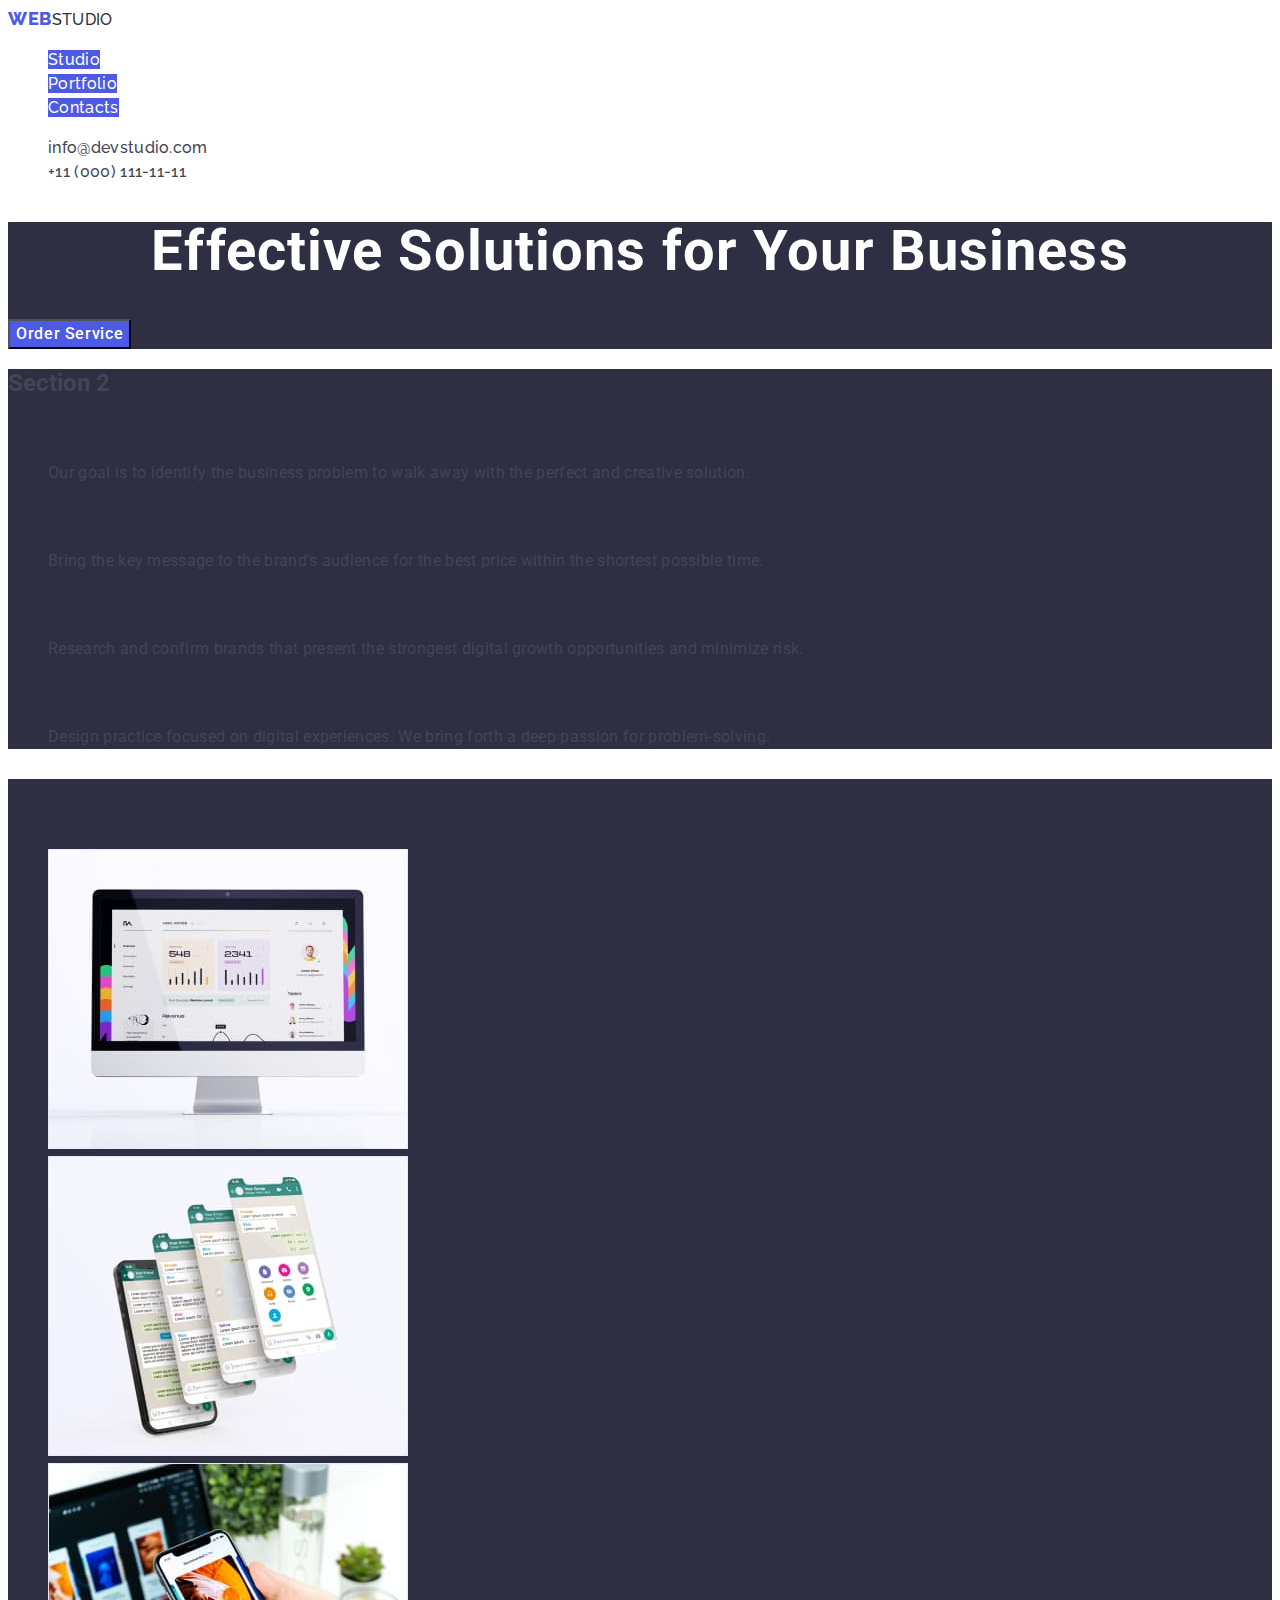
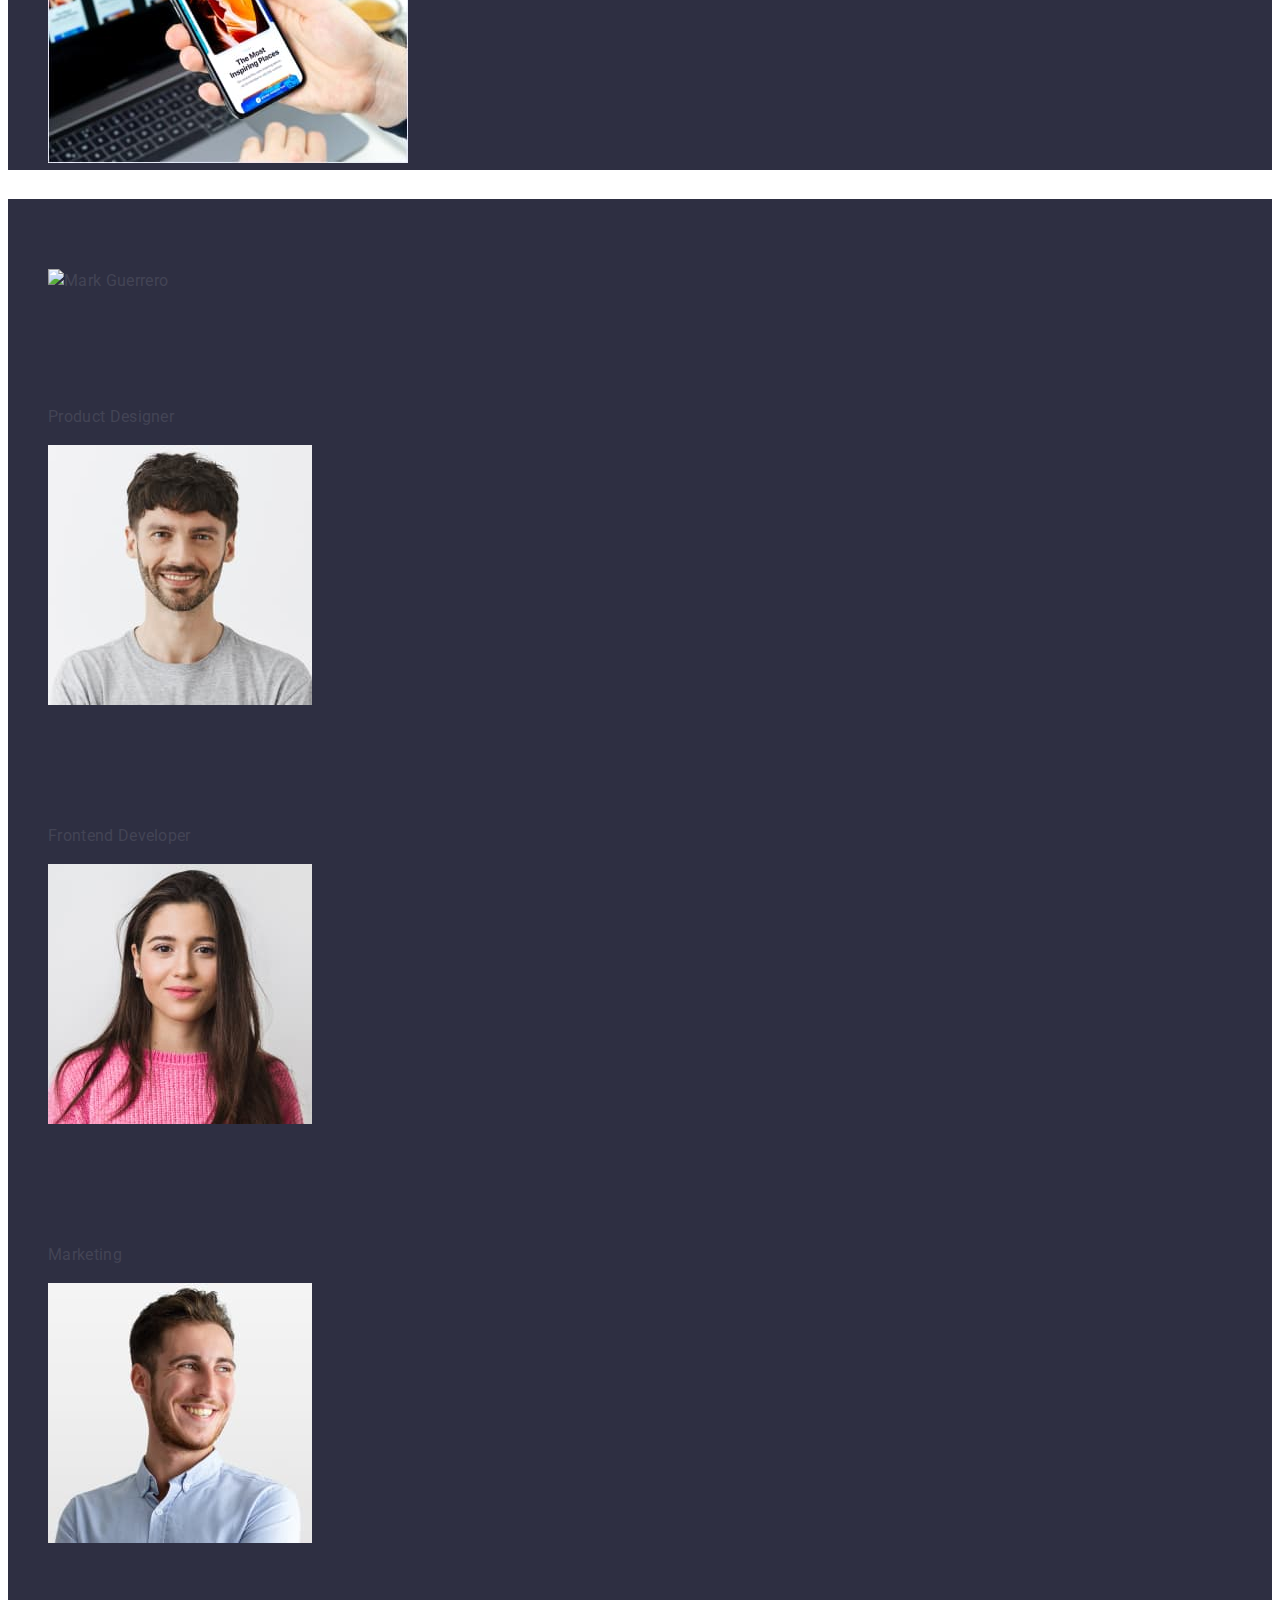
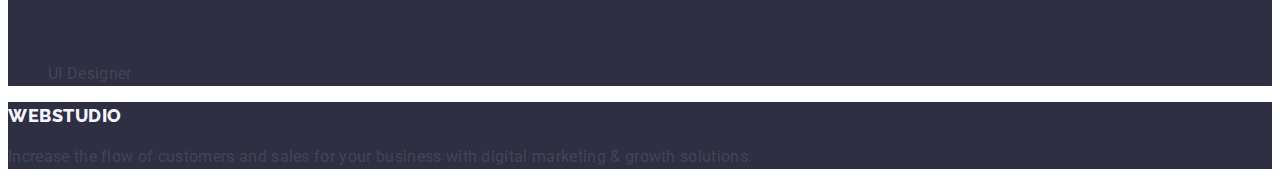
==== index.html @ c8db4e11 "summary" ====
<!DOCTYPE html>
<html lang="en">
  <head>
    <meta charset="UTF-8" />
    <meta http-equiv="X-UA-Compatible" content="IE=edge" />
    <meta name="viewport" content="width=device-width, initial-scale=1.0" />
    <link rel="stylesheet" href="css/style.css" />
    <link rel="preconnect" href="https://fonts.googleapis.com" />
    <link rel="preconnect" href="https://fonts.gstatic.com" crossorigin />
    <link
      href="https://fonts.googleapis.com/css2?family=Raleway:wght@800&family=Roboto:wght@400;500;700&display=swap"
      rel="stylesheet"
    />
    <link rel="preconnect" href="https://fonts.googleapis.com" />
    <link rel="preconnect" href="https://fonts.gstatic.com" crossorigin />
    <link
      href="https://fonts.googleapis.com/css2?family=Raleway:wght@800&family=Roboto:wght@400;500;700&display=swap"
      rel="stylesheet"
    />
    <title>Студія</title>
  </head>
  <body>
    <header>
      <nav>
        <a href="./index.html" class="fer link"
          >Web<span class="stu">Studio</span></a
        >
        <ul class="list">
          <li><a href="./index.html" class="link dtu">Studio</a></li>
          <li><a href="./portfolio.html" class="link dtu">Portfolio</a></li>
          <li><a href="" class="link dtu">Contacts</a></li>
        </ul>
      </nav>
      <address class="add">
        <ul class="list">
          <li>
            <a href="mailto:info@devstudio.com" class="ema link"
              >info@devstudio.com</a
            >
          </li>
          <li>
            <a href="tel:+110001111111" class="ema link">+11 (000) 111-11-11</a>
          </li>
        </ul>
      </address>
    </header>
    <main>
      <section class="sec">
        <h1 class="eff">Effective Solutions for Your Business</h1>
        <button type="button" class="ann">Order Service</button>
      </section>

      <section class="sec">
        <h2>Section 2</h2>

        <ul class="list">
          <li>
            <h3 class="ban">Strategy</h3>
            <p class="pap">
              Our goal is to identify the business problem to walk away with the
              perfect and creative solution.
            </p>
          </li>

          <li>
            <h3 class="ban">Punctuality</h3>
            <p class="pap">
              Bring the key message to the brand's audience for the best price
              within the shortest possible time.
            </p>
          </li>

          <li>
            <h3 class="ban">Diligence</h3>
            <p class="pap">
              Research and confirm brands that present the strongest digital
              growth opportunities and minimize risk.
            </p>
          </li>

          <li>
            <h3 class="ban">Technologies</h3>
            <p class="pap">
              Design practice focused on digital experiences. We bring forth a
              deep passion for problem-solving.
            </p>
          </li>
        </ul>
      </section>

      <section class="sec">
        <h2 class="bah">What are we doing</h2>
        <ul class="list">
          <li>
            <img src="./images/img1(1).jpg" alt="PC" width="360" />
          </li>
          <li>
            <img
              src="./images/img2(1).jpg"
              alt="A person using a smartphone to program"
              width="360"
            />
          </li>
          <li>
            <img src="./images/img3(1).jpg" alt="phone" width="360" />
          </li>
        </ul>
      </section>
      <section class="sec">
        <h2 class="bah">Our Team</h2>
        <ul class="list">
          <li>
            <img src="./images/TeamCard.jpg" alt="Mark Guerrero" width="264" />
            <h3 class="bah">Mark Guerrero</h3>
            <p class="pap">Product Designer</p>
          </li>
          <li>
            <img src="./images/teamcard3.jpg" alt="Tom Ford" width="264" />
            <h3 class="bah">Tom Ford</h3>
            <p class="pap">Frontend Developer</p>
          </li>
          <li>
            <img src="./images/teamcard2.jpg" alt="Camila Garcia" width="264" />
            <h3 class="bah">Camila Garcia</h3>
            <p class="pap">Marketing</p>
          </li>
          <li>
            <img src="./images/teamcard4.jpg" alt="Daniel Wilson" width="264" />
            <h3 class="bah">Daniel Wilson</h3>
            <p class="pap">UI Designer</p>
          </li>
        </ul>
      </section>
    </main>

    <footer class="foo">
      <a href="index.html" class="ffe link"
        >Web<span class="log link">Studio</span></a
      >
      <p class="inc">
        Increase the flow of customers and sales for your business with digital
        marketing & growth solutions.
      </p>
    </footer>
  </body>
</html>
---- css/style.css ----
:root{
    --iris-hover: #6E78F0;
    --iris: #4D5AE5;
    --navyblue: #2E2F42;
    --slate: #434455;
    --iris: #434455;
    --footer-bg-color: #2e2f42;
    --iris: #2e2f42;
    --text-color: #2e2f42;
    --title-color: #2e2f42;
    --logo-text-color: #4d5ae5;
    --custom-color: #4d5ae5;
    --stand-color: #4d5ae5;
    --ocean: #4d5ae5;
    --button-bg-color: #F4F4FD;
    --background-body: #FFFFFF;
    --main-title: #2e2f42;
    --description: #434455;
    --header-color: #434455;
    --stu-color: #2e2f42;
    --section-bg-color: #2e2f42;
    --link--color: #2e2f42;
    --color-title-1: #2e2f42;
    --footer-text-color: #F4F4FD;

}
body{
   font-family: "Roboto", sans-serif;
   color: #434455;
   background-color: var(--background-body);
}

.link {
    
        font-weight: 500;
        font-size: 16px;
        line-height: 1.5;
        letter-spacing: 0.02em;
        --iris: #434455;
        font-family: "Raleway", sans-serif;
        color: var(--link--color, #2e2f42);
        text-decoration: none;
        color: #f4f4fd;
        color: var(--ocean, #4d5ae5);
    
}


.tit{
    font-weight: 500;
    font-size: 20px;
    line-height: 1.2;
    text-align: center;
    letter-spacing: 0.02em;
    color: #FFFFFF;
    color:var(--color-title-1, #2e2f42);
}



.fer{
    font-family: "Raleway", sans-serif;
    font-weight: 800;
    font-size: 18px;
    line-height: 1.17;
    letter-spacing: 0.03em;
    text-transform: uppercase;
    color: var(--ocean, #4d5ae5);
}
.stu{

   
    font-weight: 500;
    font-size: 16px;
    line-height: 1.5;
    letter-spacing: 0.02em;
    --iris: #434455;
    font-family: "Raleway", sans-serif;
    color: var(--stu-color, #2e2f42);
    text-decoration: none;

}

.stu:hover{
    color: #404bbf;
}
.stu:focus{
    color: #404bbf;
}

 span {
    text-decoration: none;
    color: var(--navyblue, #2e2f42);
    color: #f4f4fd;

}



.main-title {
    font-size: 40px;
    font-weight: 700;
    line-height: 60px;
    letter-spacing: 1.12px;
 
    transform: translate(-50%, -50%);
    color: white;
   
}


.pap{
    font-size: 16px;
    line-height: 1.5;
    letter-spacing: 0.02em;
    color: var(--slate, #434455);
}
.container-button{

    font-weight: 500;
    font-size: 16px;
    line-height: 1.5;
    letter-spacing: 0.04em;
    color: var(--iris, #4D5AE5);
    background-color: var(--iris, #4D5AE5);
    cursor: pointer
    
}
.container-button:hover{
    color: #FFFFFF;
    background-color: #404BBF;
}
.container-button:focus{
    color: #FFFFFF;
    background-color: #404BBF;
    
}
.list{
    list-style: none;
    font-size: 16px;
    line-height: 1.5;
    letter-spacing: 0.02em;
    

}
.link:hover{
 color: #404bbf;
}
.link:focus{
color: #404bbf;
}
.app{
    font-size: 16px;
    line-height: 1.5;
    letter-spacing: 0.02em;
    
}
.ffe{
    
    font-family: 'Raleway', sans-serif;
    font-weight: 800;
    font-size: 18px;
    line-height: 1.17;
    letter-spacing: 0.03em;
    text-transform: uppercase;
    color: var(--logo-text-color, #4d5ae5);
    color: #f4f4fd
}
.inc{
    line-height: 1.5;
    color: var(--footer-text-color #F4F4FD);
    letter-spacing: 0.02em;
}
.add{

font-size: 16px;
line-height: 1.5;
letter-spacing: 0.02em;
color: var(--slate,#434455);
font-style: normal;


}

.log{

   
    text-decoration: none;
    font-family: "Raleway", sans-serif;
    font-weight: 800;
    font-size: 18px;
    letter-spacing: 0.03em;
    text-transform: uppercase;
    color: var(#4d5ae5);
    color: #f4f4fd
}
.ema{

    color: var(--text-color, #2e2f42);
    font-size: 16px;
    line-height: 1.5;
    letter-spacing: 0.02em;
    color: var(--iris, #434455);

}
.ema:hover{
    color: #404bbf
}
.ema:focus{
    color: #404bbf;
}
.vbn{

    font-family: "Raleway", sans-serif;
    font-weight: 800;
    line-height: 1.17;
    letter-spacing: 0.03em;
    text-transform: uppercase;
    color: var(--custom-color);
}
.foo{
   background-color:  var(--footer-bg-color);
}
.all{

    font-weight: 500;
    font-size: 16px;
    line-height: 1.5;
    letter-spacing: 0.04em;
    color: var(--ocean);
    background-color: var(--button-bg-color);
    cursor: pointer;
    font-family: "Roboto", sans-serif;

}
.all:hover{
    color: #FFFFFF;
    background-color: #404BBF;
}
.all:focus{
    color: #FFFFFF;
    background-color: #404BBF;
}
.web {
        font-weight: 500;
        font-size: 16px;
        line-height: 1.5;
        letter-spacing: 0.04em;
        color: var(--ocean);
        background-color: var(--button-bg-color);
        cursor: pointer;
        font-family: "Roboto", sans-serif;
}
.web:hover {
    color: #FFFFFF;
    background-color: #404BBF;
}

.web:focus {
    color: #FFFFFF;
    background-color: #404BBF;
}

.app {
        font-weight: 500;
        font-size: 16px;
        line-height: 1.5;
        letter-spacing: 0.04em;
        color: var(--ocean);
        background-color: var(--button-bg-color);
        cursor: pointer;
        font-family: "Roboto", sans-serif;
}

.app:hover {
    color: #FFFFFF;
    background-color: #404BBF;
}

.app:focus {
    color: #FFFFFF;
    background-color: #404BBF;
}

.des {
            font-weight: 500;
            font-size: 16px;
            line-height: 1.5;
            letter-spacing: 0.04em;
            color: var(--ocean);
            background-color: var(--button-bg-color);
            cursor: pointer;
            font-family: "Roboto", sans-serif;
}
.des:hover {
    color: #FFFFFF;
    background-color: #404BBF;
}

.des:focus {
    color: #FFFFFF;
    background-color: #404BBF;
}
.mak {
                font-weight: 500;
                font-size: 16px;
                line-height: 1.5;
                letter-spacing: 0.04em;
                color: var(--ocean);
                background-color: var(--button-bg-color);
                cursor: pointer;
                font-family: "Roboto", sans-serif;
}
.mak:hover {
    color: #FFFFFF;
    background-color: #404BBF;
}

.mak:focus {
    color: #FFFFFF;
    background-color: #404BBF;
}
.ban{
    font-weight: 500;
    font-size: 20px;
    line-height: 1.2;
    letter-spacing: 0.02em;
    color: var(--text-color, #2e2f42);
}
.med {
        font-weight: 500;
            font-size: 20px;
            line-height: 1.2;
            letter-spacing: 0.02em;
            color: var(--text-color, #2e2f42);
}



.tax {font-weight: 500;
    font-size: 20px;
    line-height: 1.2;
    letter-spacing: 0.02em;
    color: var(--text-color, #2e2f42);}

.scr {font-weight: 500;
    font-size: 20px;
    line-height: 1.2;
    letter-spacing: 0.02em;
    color: var(--text-color, #2e2f42);}

.onl {font-weight: 500;
    font-size: 20px;
    line-height: 1.2;
    letter-spacing: 0.02em;
    color: var(--text-color, #2e2f42);}

.con {font-weight: 500;
    font-size: 20px;
    line-height: 1.2;
    letter-spacing: 0.02em;
    color: var(--text-color, #2e2f42);}

.org {font-weight: 500;
    font-size: 20px;
    line-height: 1.2;
    letter-spacing: 0.02em;
    color: var(--text-color, #2e2f42);}

.fre {font-weight: 500;
    font-size: 20px;
    line-height: 1.2;
    letter-spacing: 0.02em;
    color: var(--text-color, #2e2f42);}
.dtu{
        
            font-size: 16px;
            line-height: 1.5;
            letter-spacing: 0.02em;
            --iris: #434455;
            background-color: #4D5AE5;
            color: var(--link--color, #2e2f42);
            color: #ffffff;
       
}
.ann{
    background-color: #4D5AE5;
    font-family: "Roboto", sans-serif;
    font-weight: 500;
    font-size: 16px;
    line-height: 1.5;
    letter-spacing: 0.04em;
    color: #ffffff;
}
.ann:hover,
.ann:focus{
    background-color: #404BBF
}
.dtu:hover{
    color: #404bbf
}
.dtu:focus{
    color: #404bbf;
}
.sec{
    background-color: #F4F4FD;
    background-color: var(--section-bg-color, #2e2f42);
}
.tio{
    background-color: #F4F4FD;
}
.bah{
    font-size: 36px;
    line-height: 1.11;
    text-align: center;
    letter-spacing: 0.02em;
    text-transform: capitalize;
    color: var(--main-title)
}
.img{
    background-color: #FFFFFF;
}
h3{
    font-weight: 500;
    font-size: 20px;
    line-height: 1.2;
    letter-spacing: 0.02em;
    color: var(--main-title, #2e2f42);
}
.section-1{
    background-color: #F4F4FD;
}
.eff{
    font-size: 56px;
    line-height: 1.07;
    text-align: center;
    letter-spacing: 0.02em;
    color: #ffffff;
}
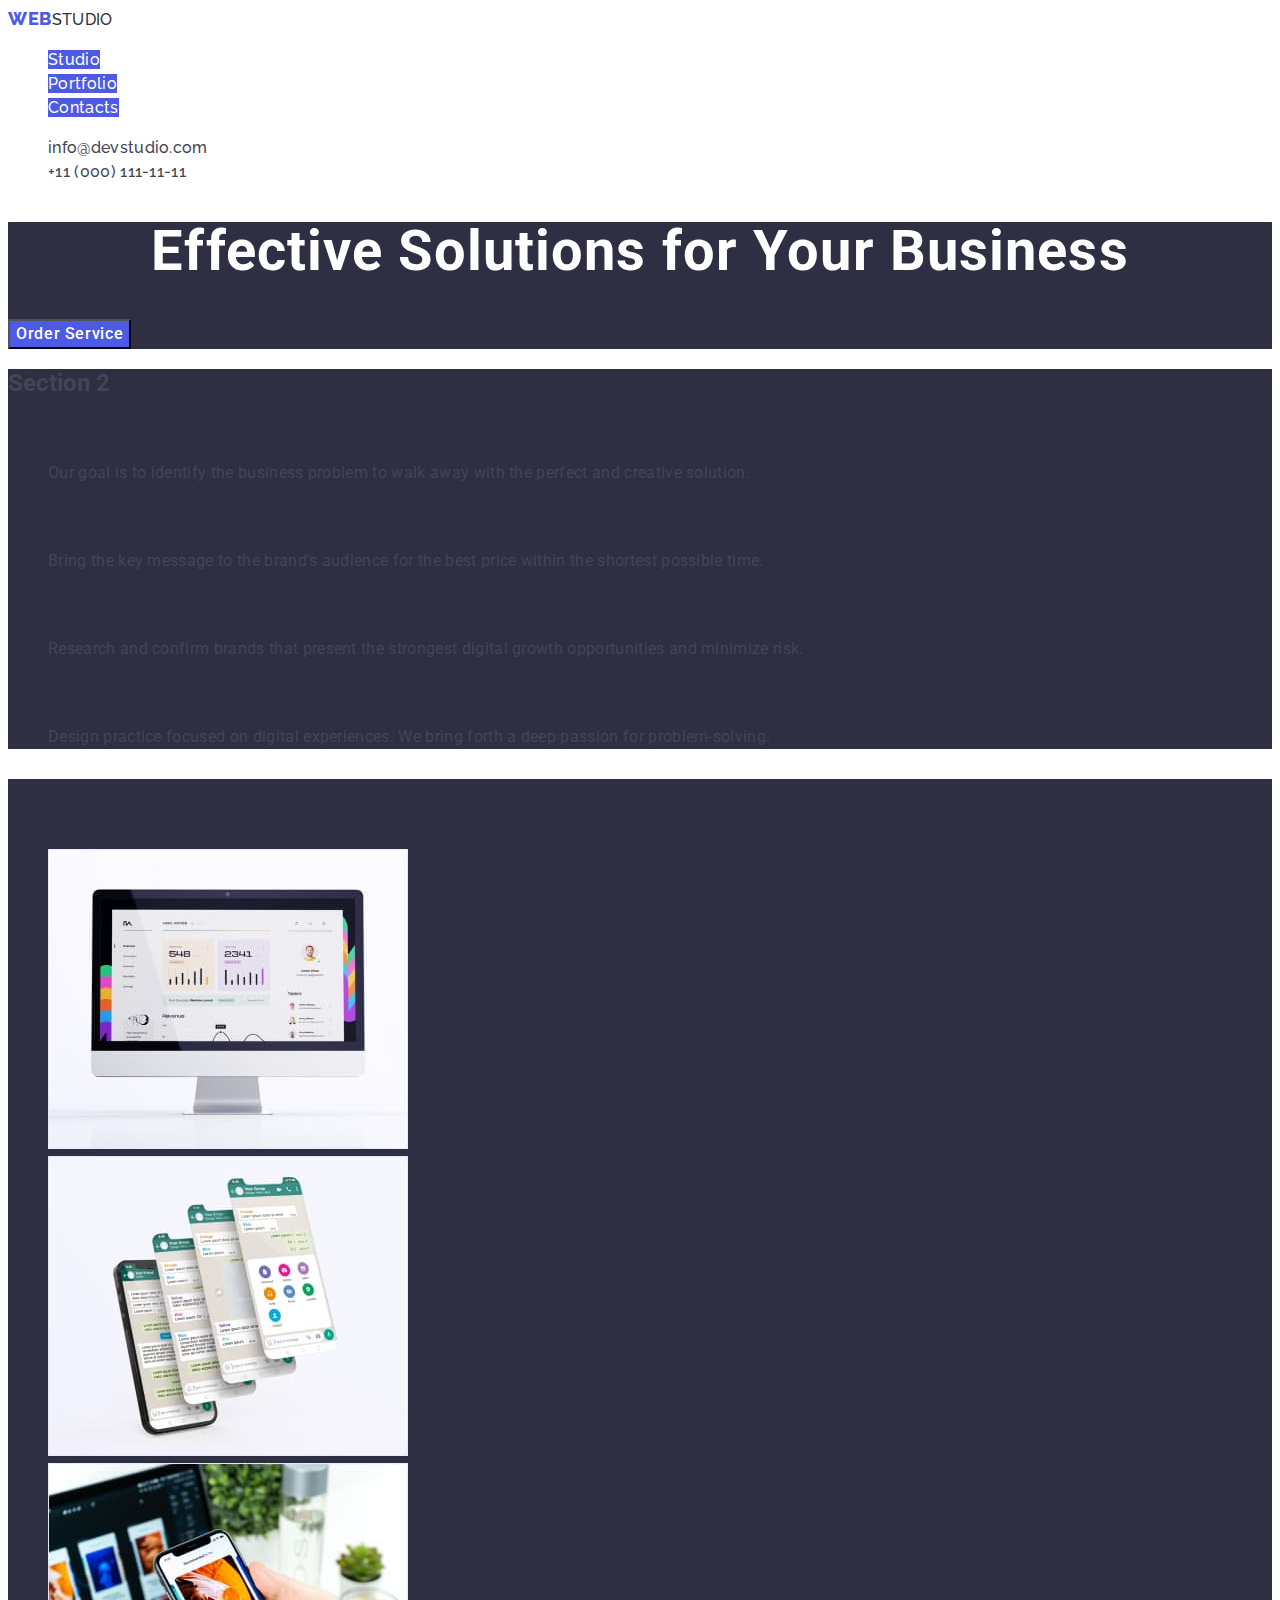
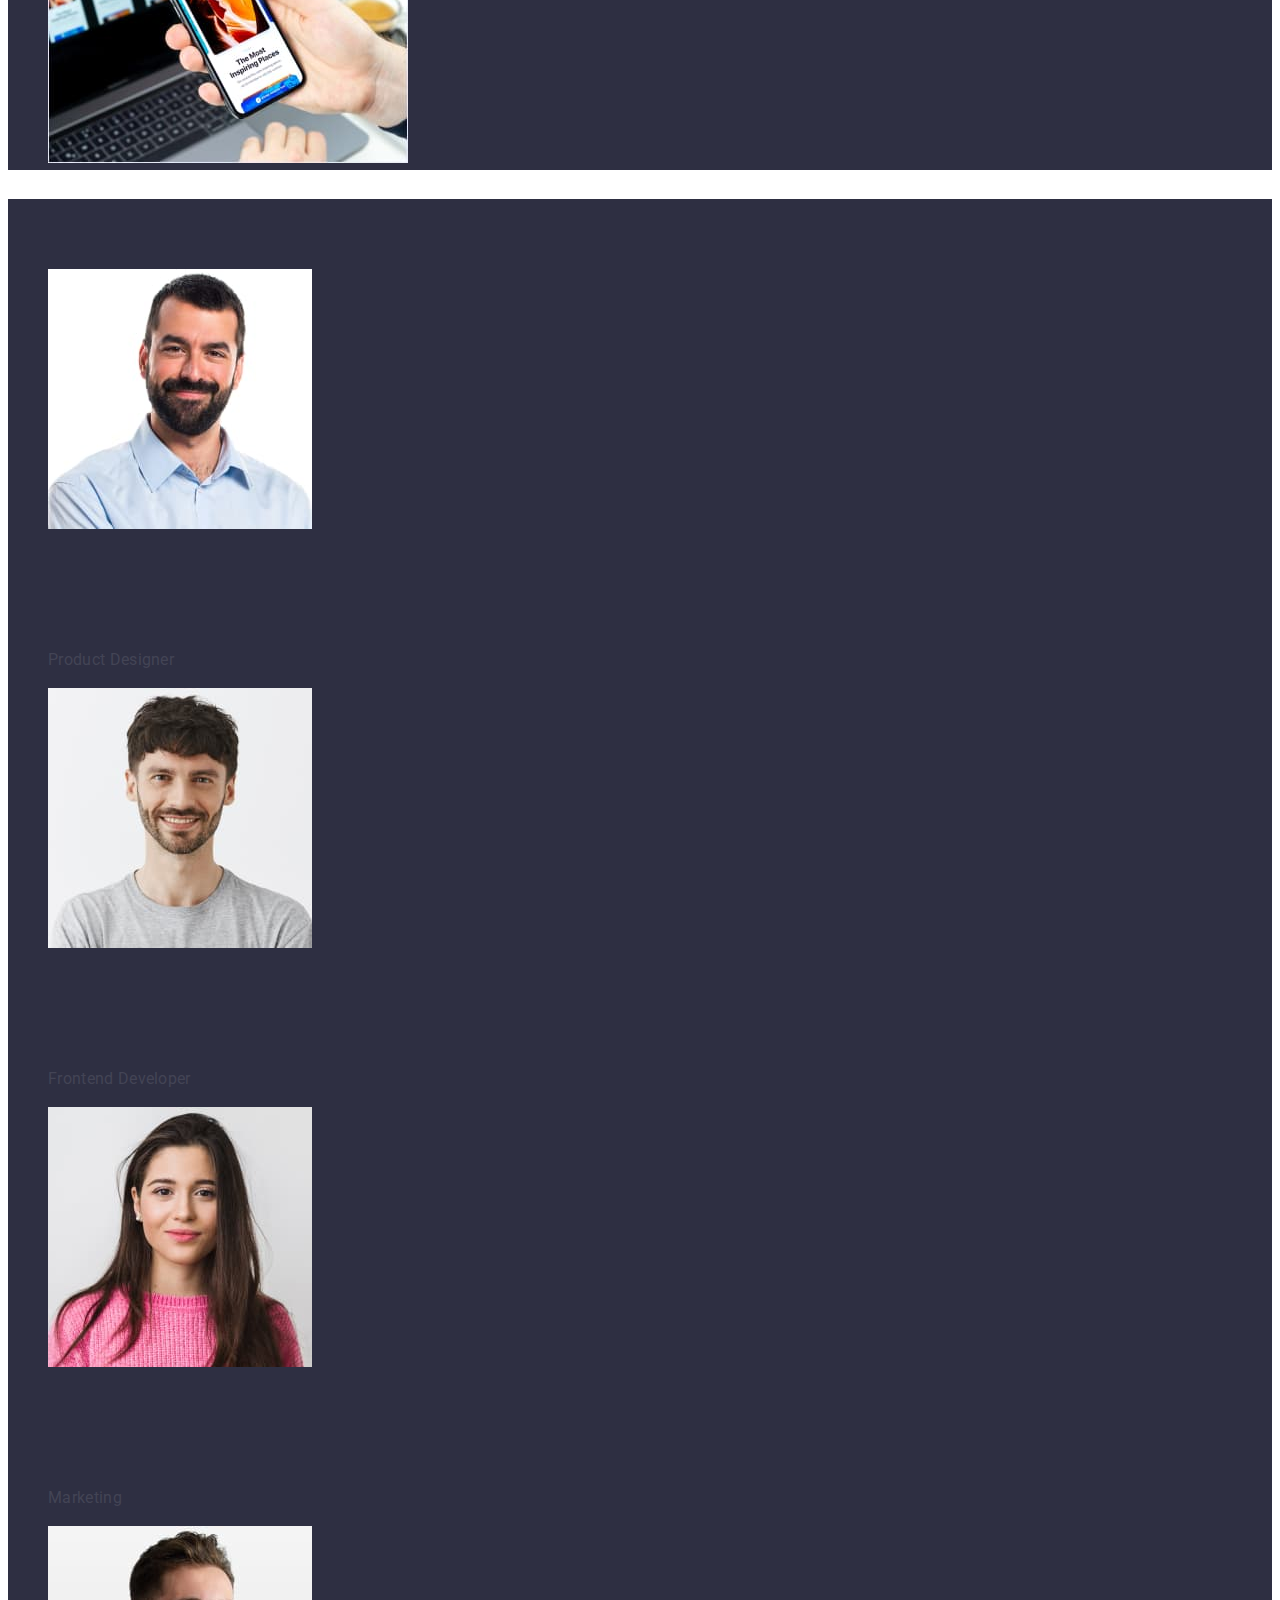
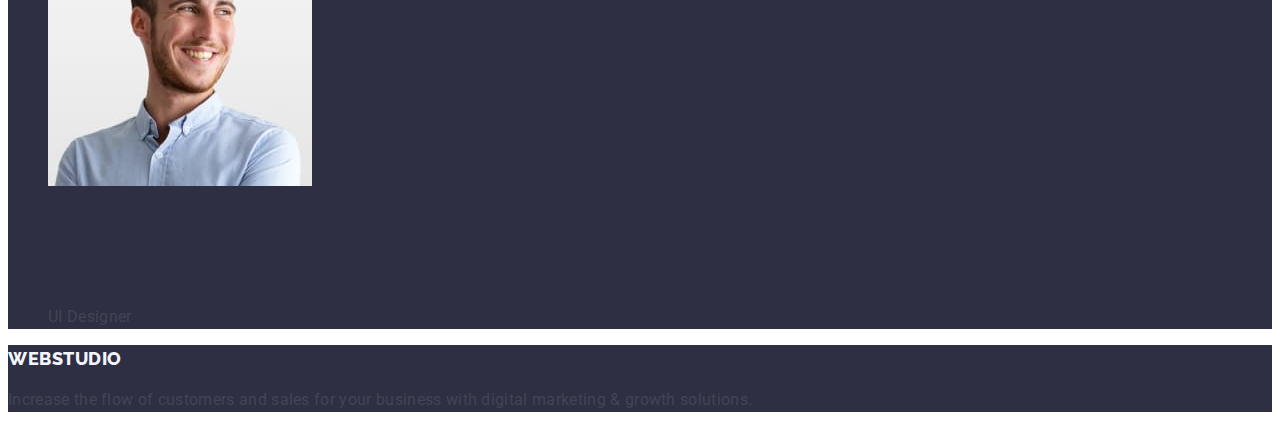
==== commit 41420a4e: "Update index.html" ====
--- a/index.html
+++ b/index.html
@@ -110,7 +110,7 @@
         <h2 class="bah">Our Team</h2>
         <ul class="list">
           <li>
-            <img src="./images/TeamCard.jpg" alt="Mark Guerrero" width="264" />
+            <img src="./images/teamcard7.jpg" alt="Mark Guerrero" width="264" />
             <h3 class="bah">Mark Guerrero</h3>
             <p class="pap">Product Designer</p>
           </li>
--- a/css/style.css
+++ b/css/style.css
@@ -391,6 +391,7 @@
     line-height: 1.5;
     letter-spacing: 0.04em;
     color: #ffffff;
+    cursor: pointer;
 }
 .ann:hover,
 .ann:focus{
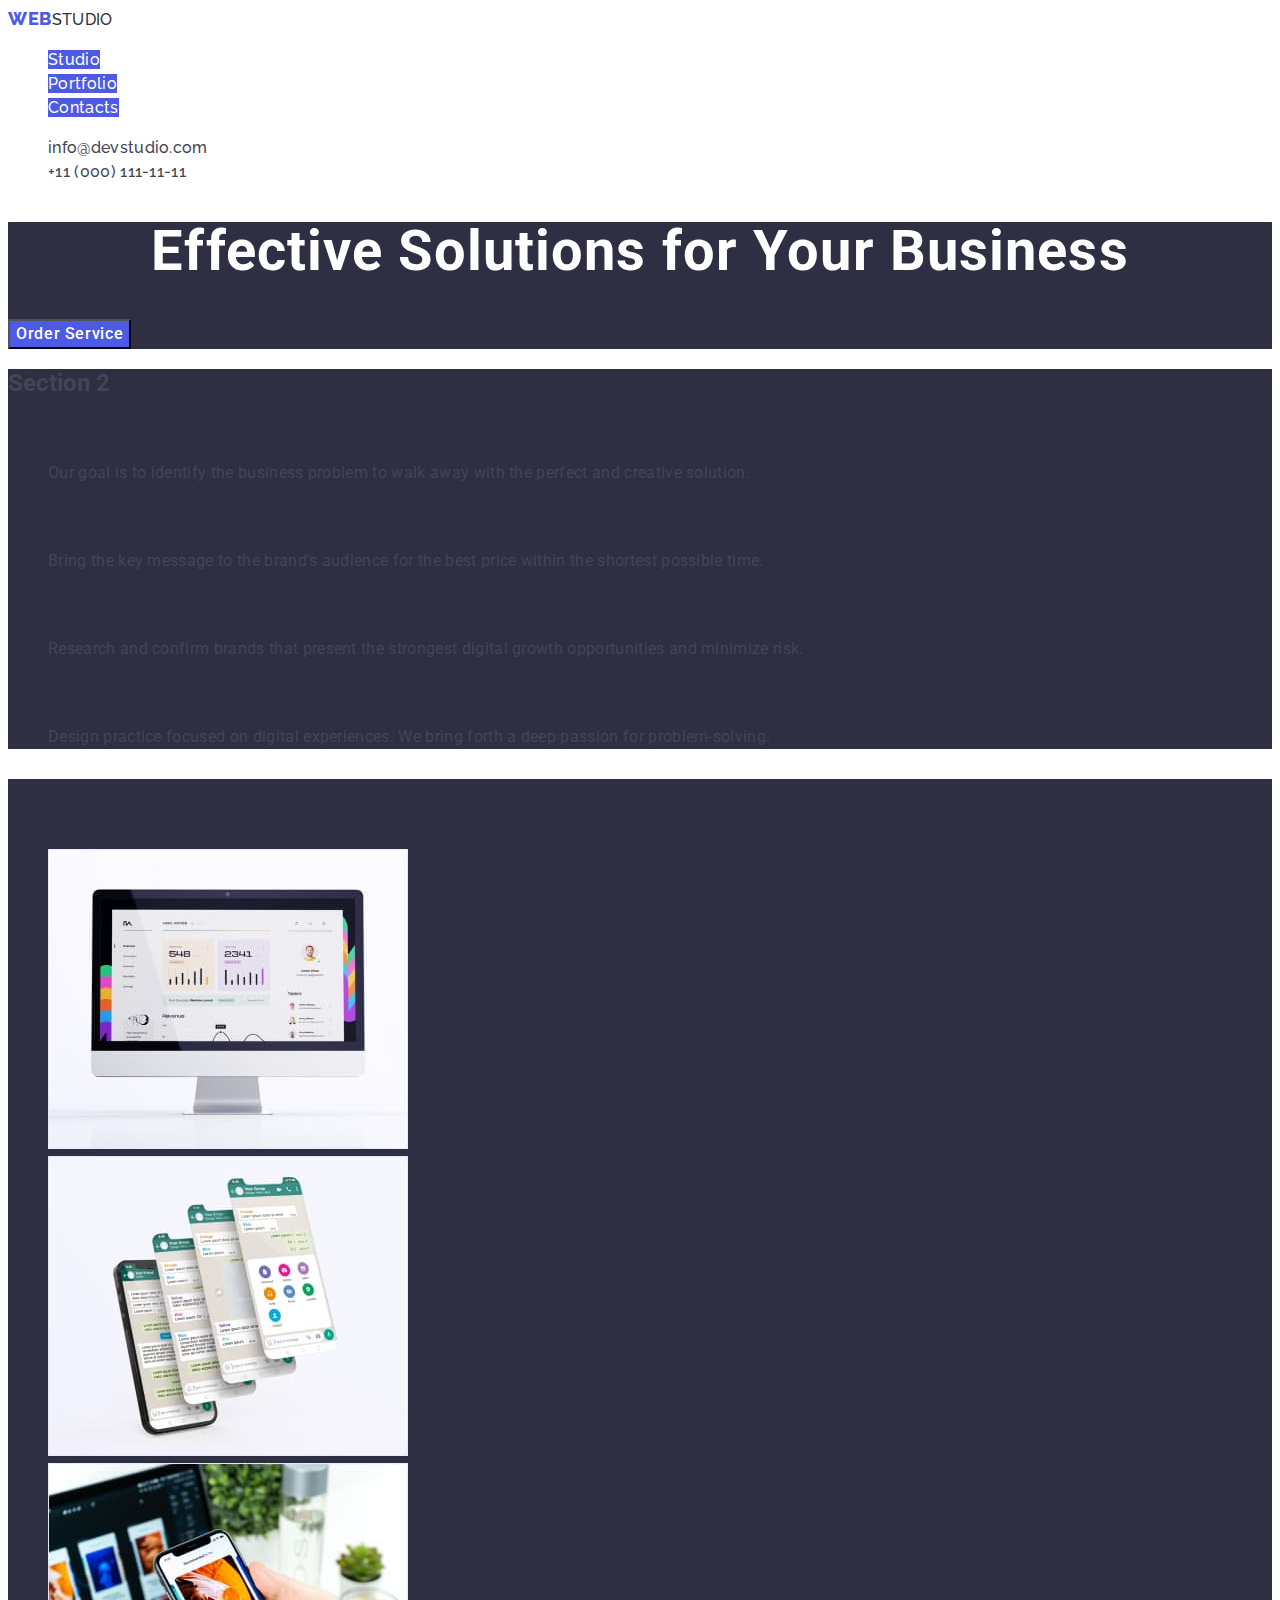
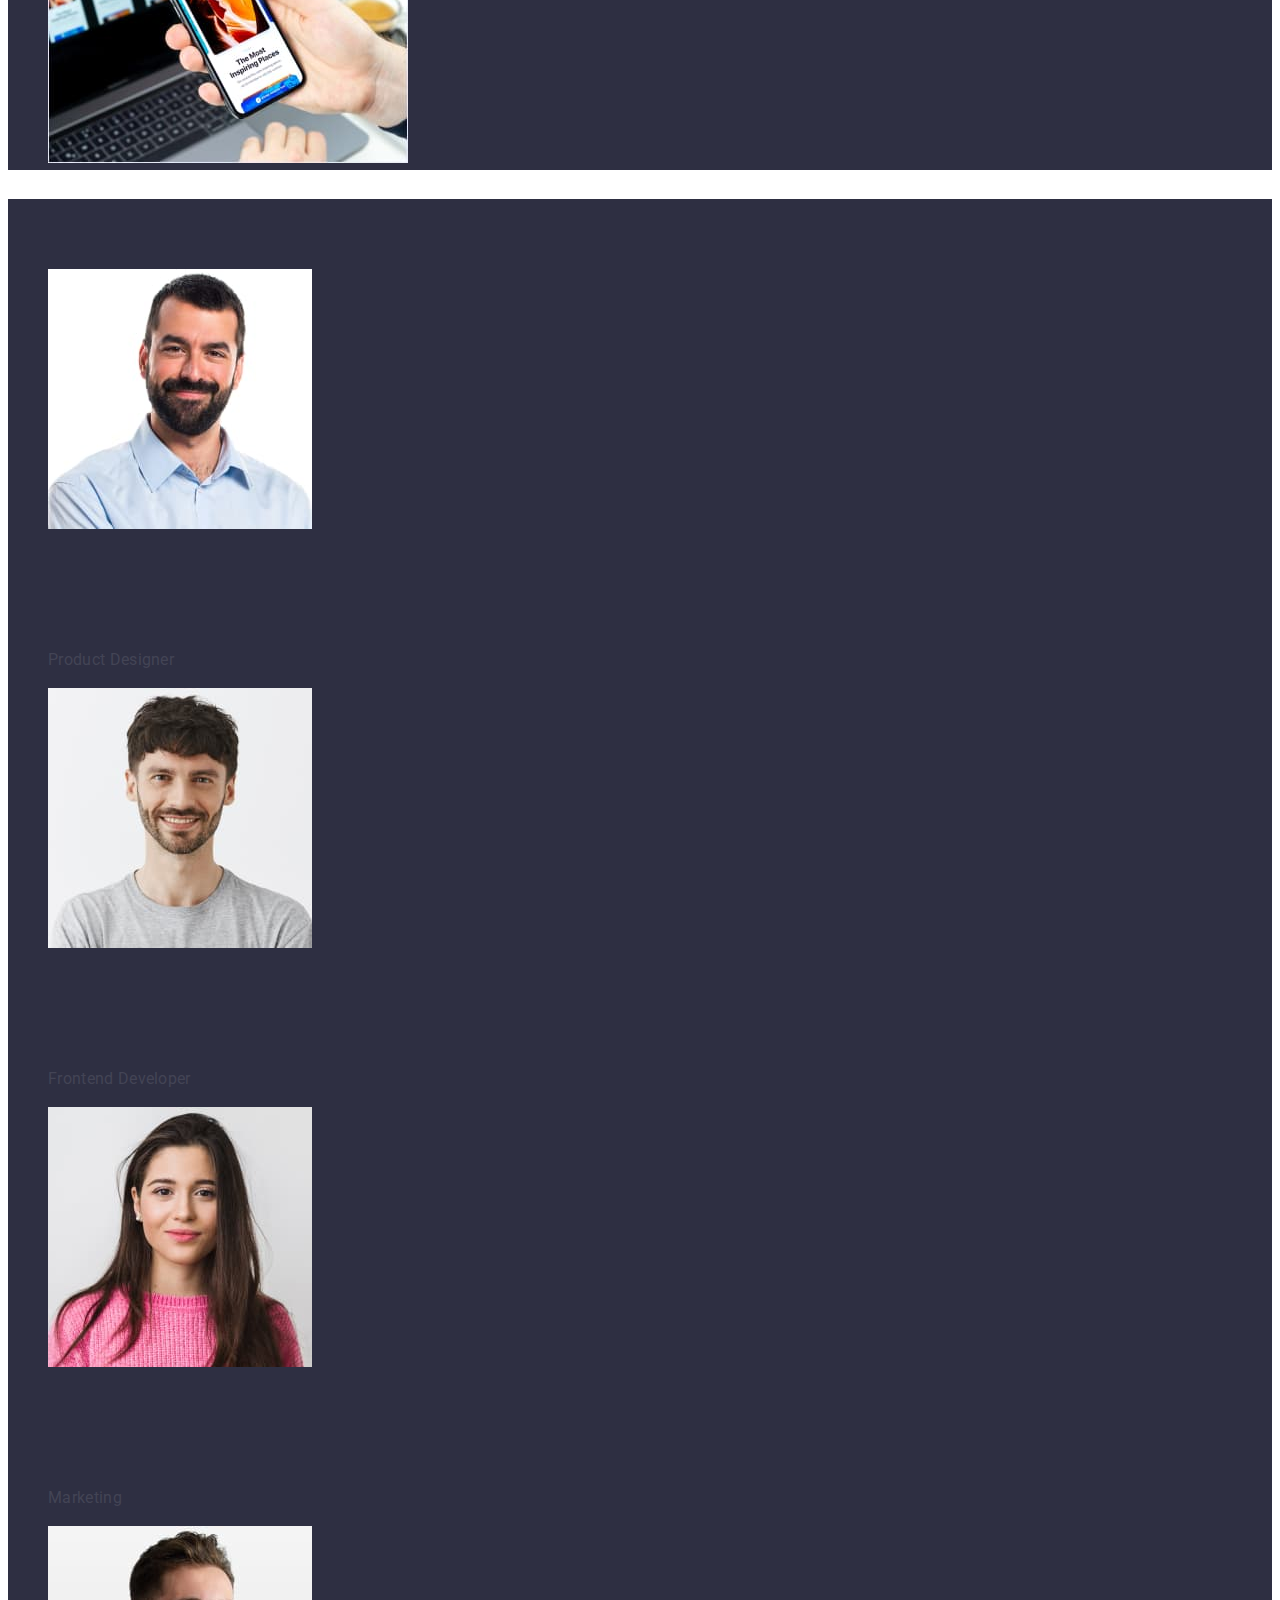
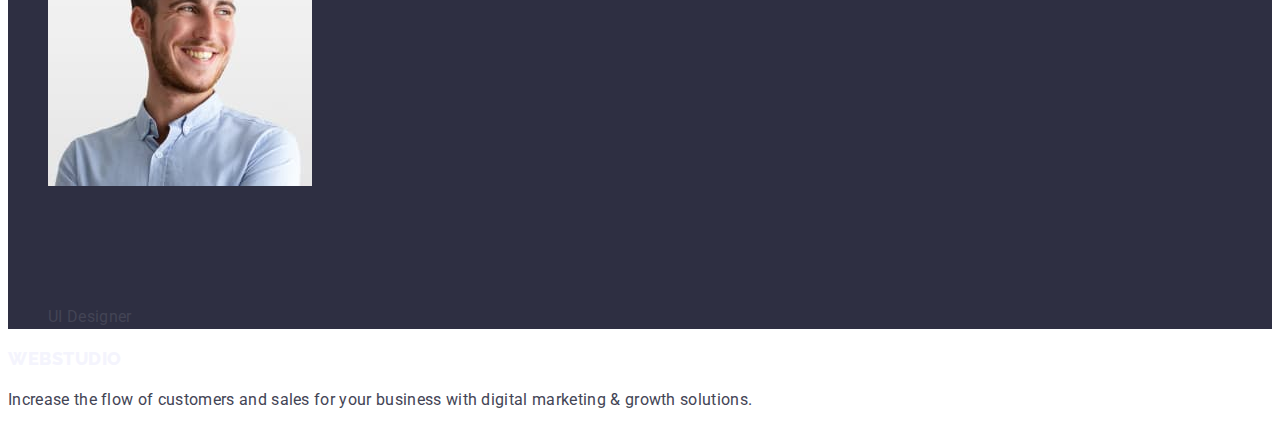
==== commit 7af52a8d: "summary" ====
--- a/index.html
+++ b/index.html
@@ -134,7 +134,7 @@
     </main>
 
     <footer class="foo">
-      <a href="index.html" class="ffe link"
+      <a href="index.html" class="ffo link"
         >Web<span class="log link">Studio</span></a
       >
       <p class="inc">
--- a/css/style.css
+++ b/css/style.css
@@ -4,7 +4,7 @@
     --navyblue: #2E2F42;
     --slate: #434455;
     --iris: #434455;
-    --footer-bg-color: #2e2f42;
+    --footer-hj-color: #2e2f42;
     --iris: #2e2f42;
     --text-color: #2e2f42;
     --title-color: #2e2f42;
@@ -163,9 +163,20 @@
     line-height: 1.17;
     letter-spacing: 0.03em;
     text-transform: uppercase;
-    color: var(--logo-text-color, #4d5ae5);
+    color:var(--footer-hj-color, #2e2f42);
     color: #f4f4fd
 }
+.ffo{
+            font-family: 'Raleway', sans-serif;
+            font-weight: 800;
+            font-size: 18px;
+            line-height: 1.17;
+            letter-spacing: 0.03em;
+            text-transform: uppercase;
+            color: var(--logo-text-color, #4d5ae5);
+            color: #f4f4fd
+        }
+
 .inc{
     line-height: 1.5;
     color: var(--footer-text-color #F4F4FD);
@@ -379,10 +390,11 @@
             letter-spacing: 0.02em;
             --iris: #434455;
             background-color: #4D5AE5;
-            color: var(--link--color, #2e2f42);
+            color: var(--text-color, #2e2f42);
             color: #ffffff;
        
 }
+
 .ann{
     background-color: #4D5AE5;
     font-family: "Roboto", sans-serif;
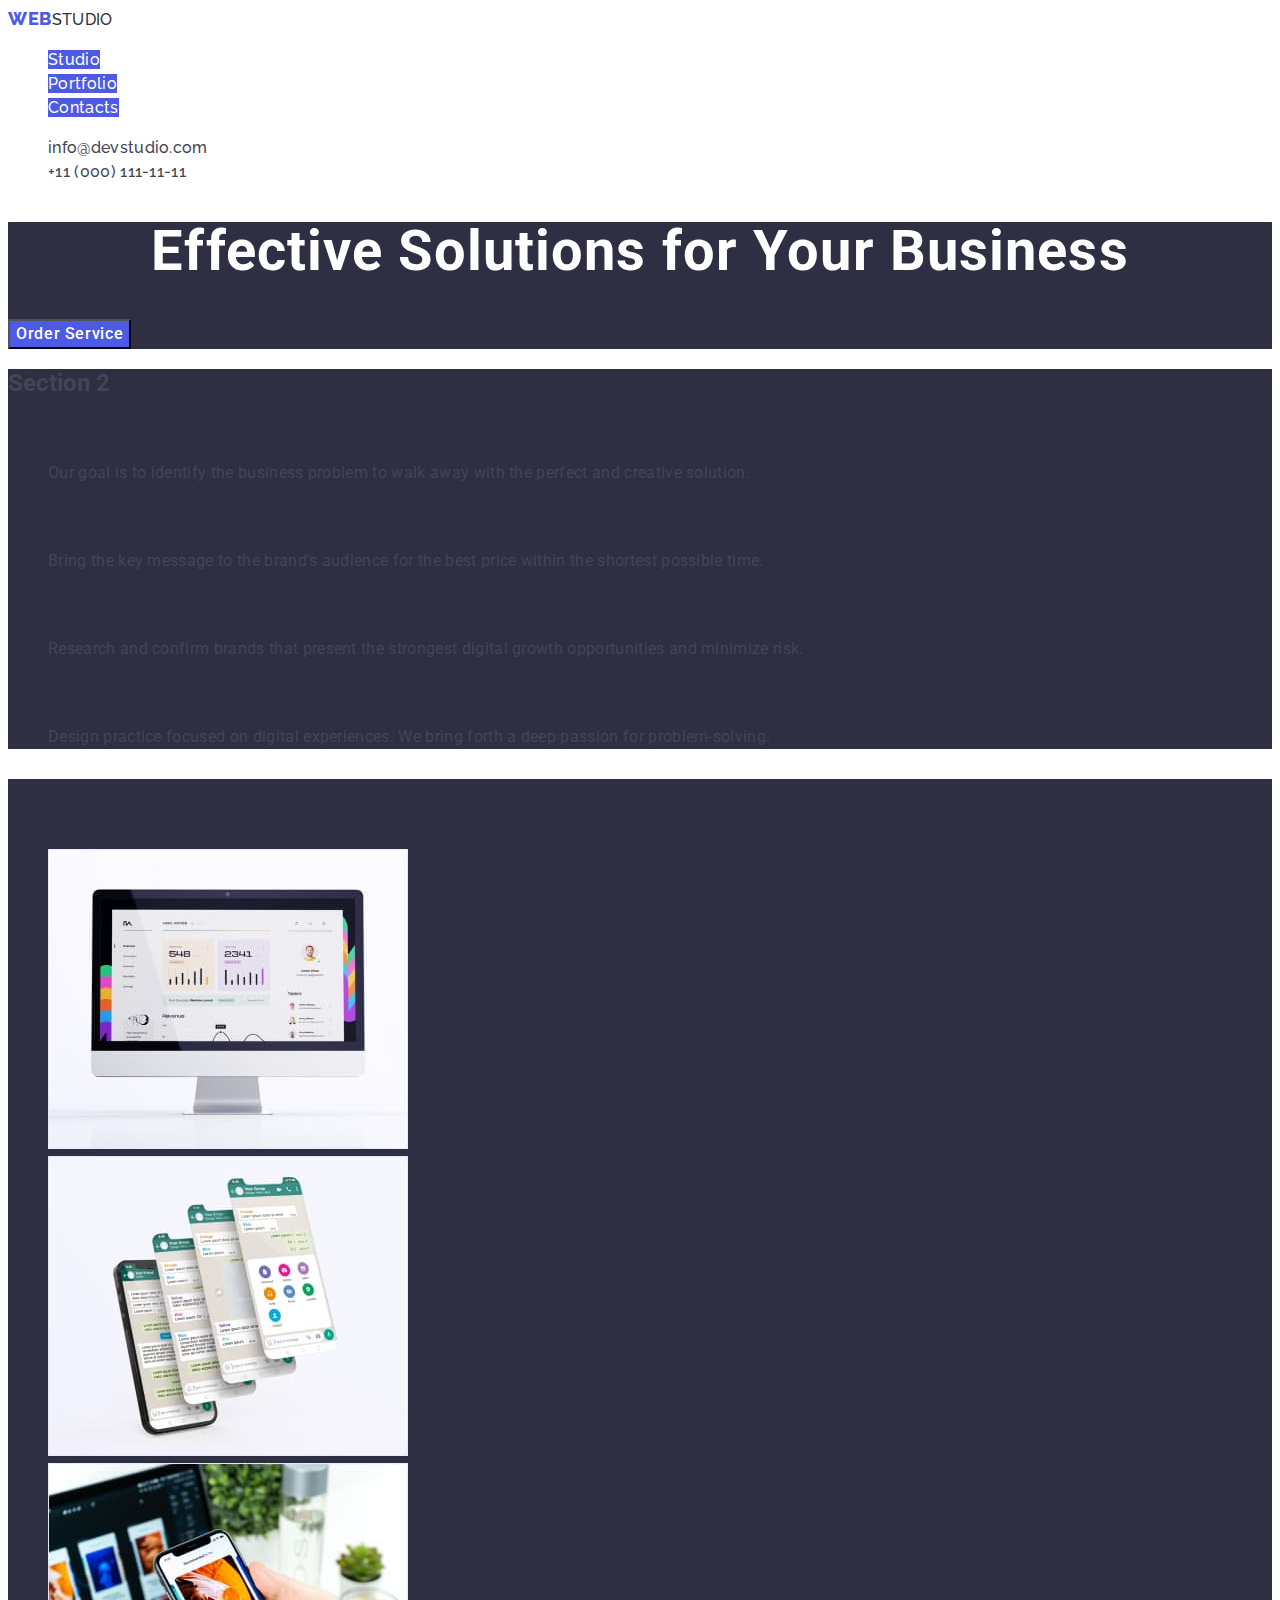
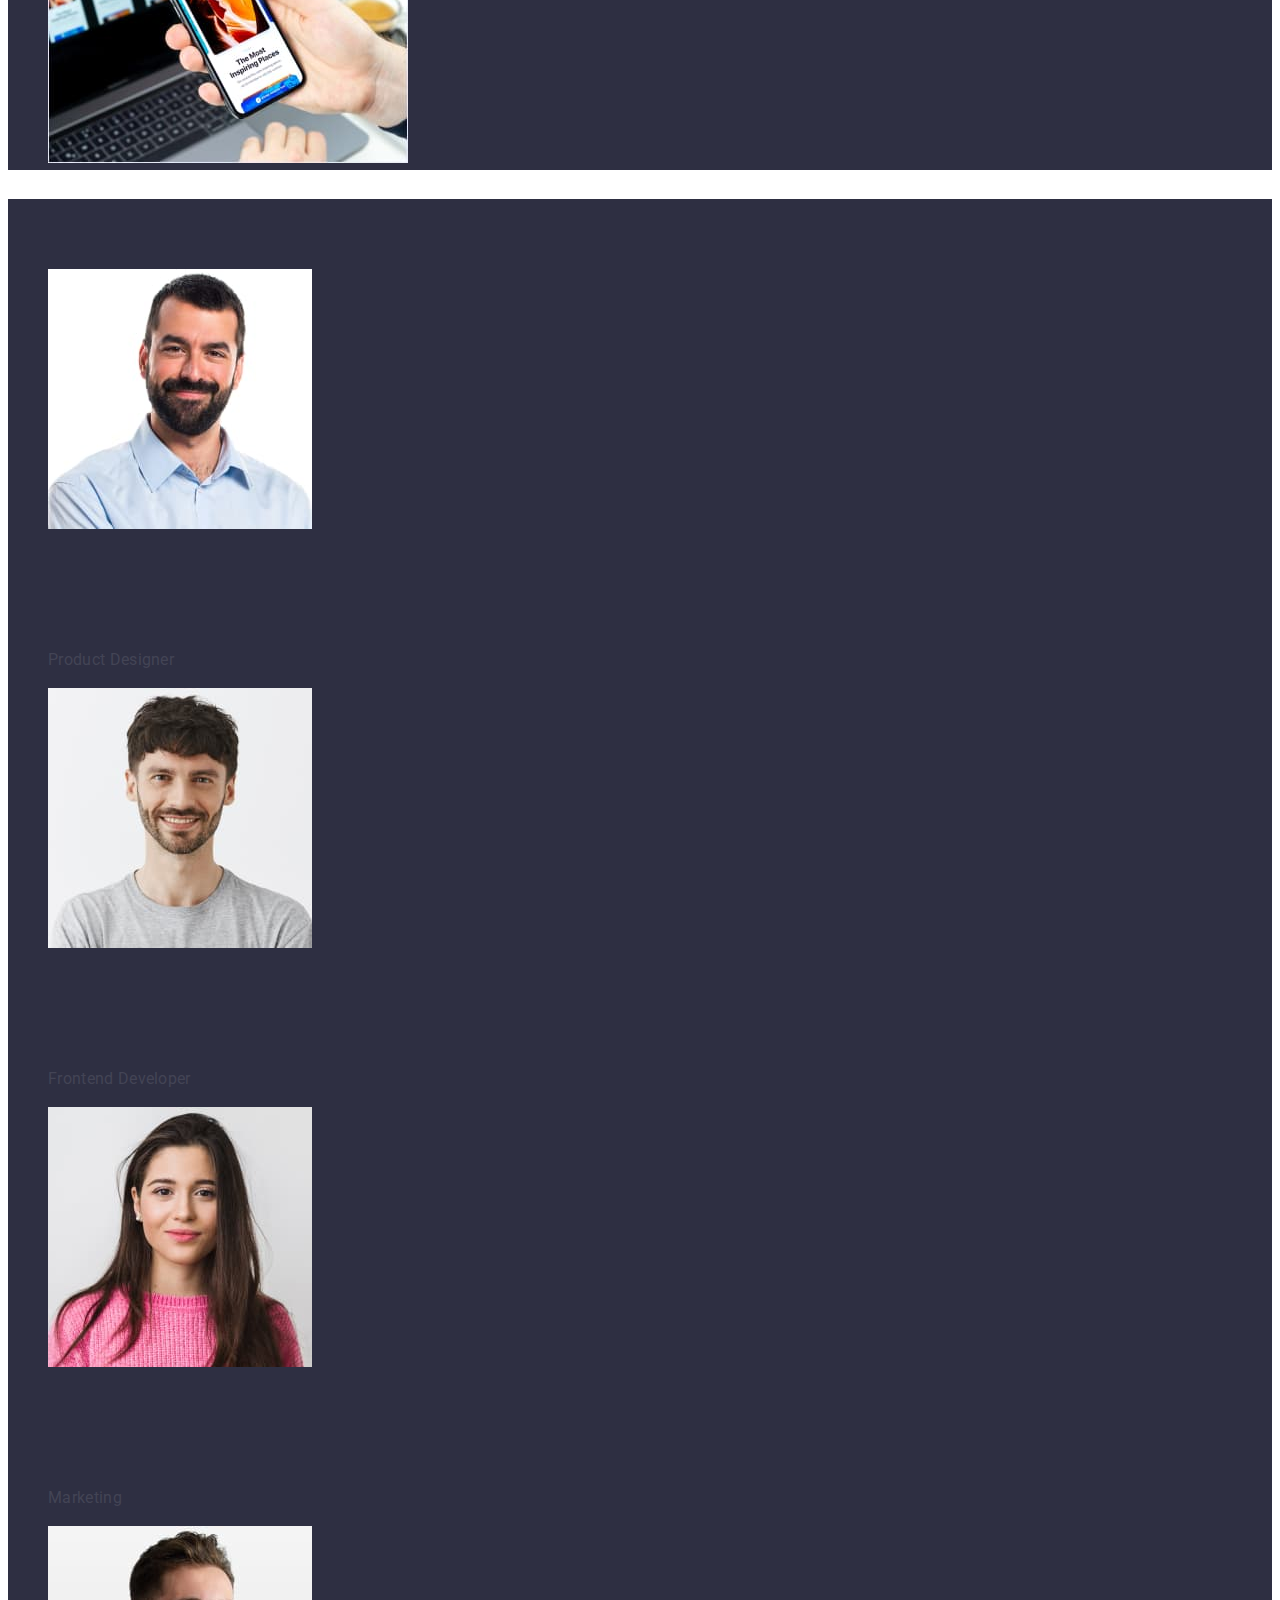
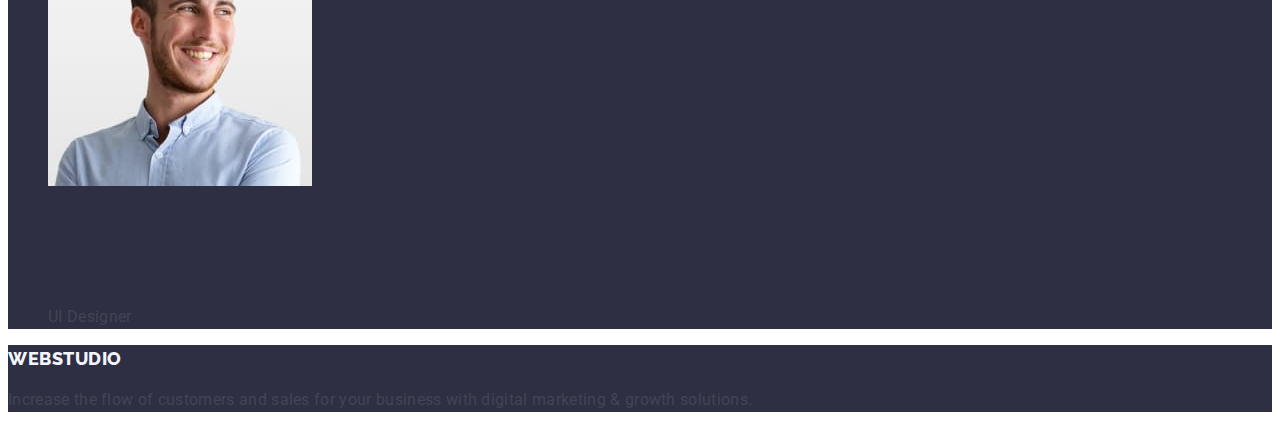
==== commit 44727888: "summary" ====
--- a/index.html
+++ b/index.html
@@ -134,7 +134,7 @@
     </main>
 
     <footer class="foo">
-      <a href="index.html" class="ffo link"
+      <a href="index.html" class="ffe link"
         >Web<span class="log link">Studio</span></a
       >
       <p class="inc">
--- a/css/style.css
+++ b/css/style.css
@@ -4,7 +4,7 @@
     --navyblue: #2E2F42;
     --slate: #434455;
     --iris: #434455;
-    --footer-hj-color: #2e2f42;
+    --footer-bg-color: #2e2f42;
     --iris: #2e2f42;
     --text-color: #2e2f42;
     --title-color: #2e2f42;
@@ -22,6 +22,7 @@
     --link--color: #2e2f42;
     --color-title-1: #2e2f42;
     --footer-text-color: #F4F4FD;
+    --footer--color-2: #4d5ae5;
 
 }
 body{
@@ -163,20 +164,11 @@
     line-height: 1.17;
     letter-spacing: 0.03em;
     text-transform: uppercase;
-    color:var(--footer-hj-color, #2e2f42);
+    background-color: var(--footer-bg-color, #2e2f42);
+    color: var(--footer--color-2, #4d5ae5);
     color: #f4f4fd
-}
-.ffo{
-            font-family: 'Raleway', sans-serif;
-            font-weight: 800;
-            font-size: 18px;
-            line-height: 1.17;
-            letter-spacing: 0.03em;
-            text-transform: uppercase;
-            color: var(--logo-text-color, #4d5ae5);
-            color: #f4f4fd
-        }
-
+    
+}
 .inc{
     line-height: 1.5;
     color: var(--footer-text-color #F4F4FD);
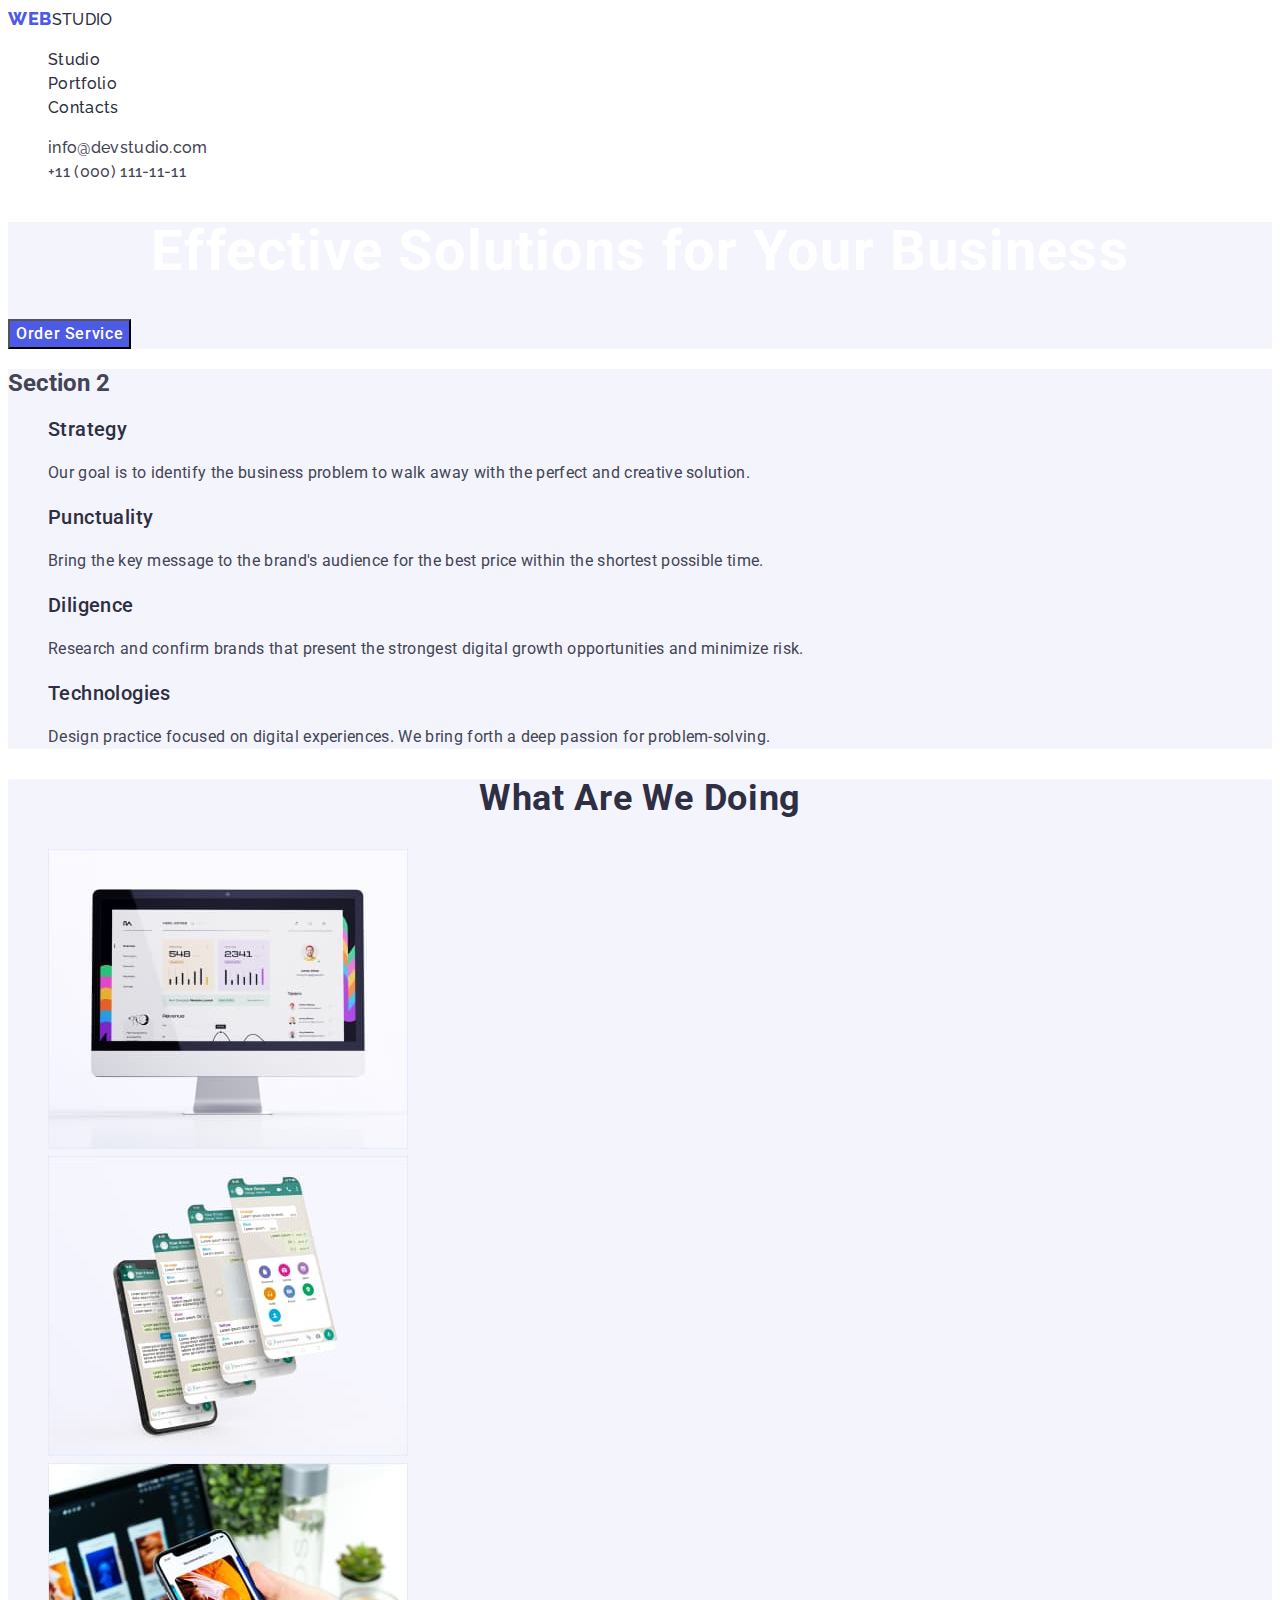
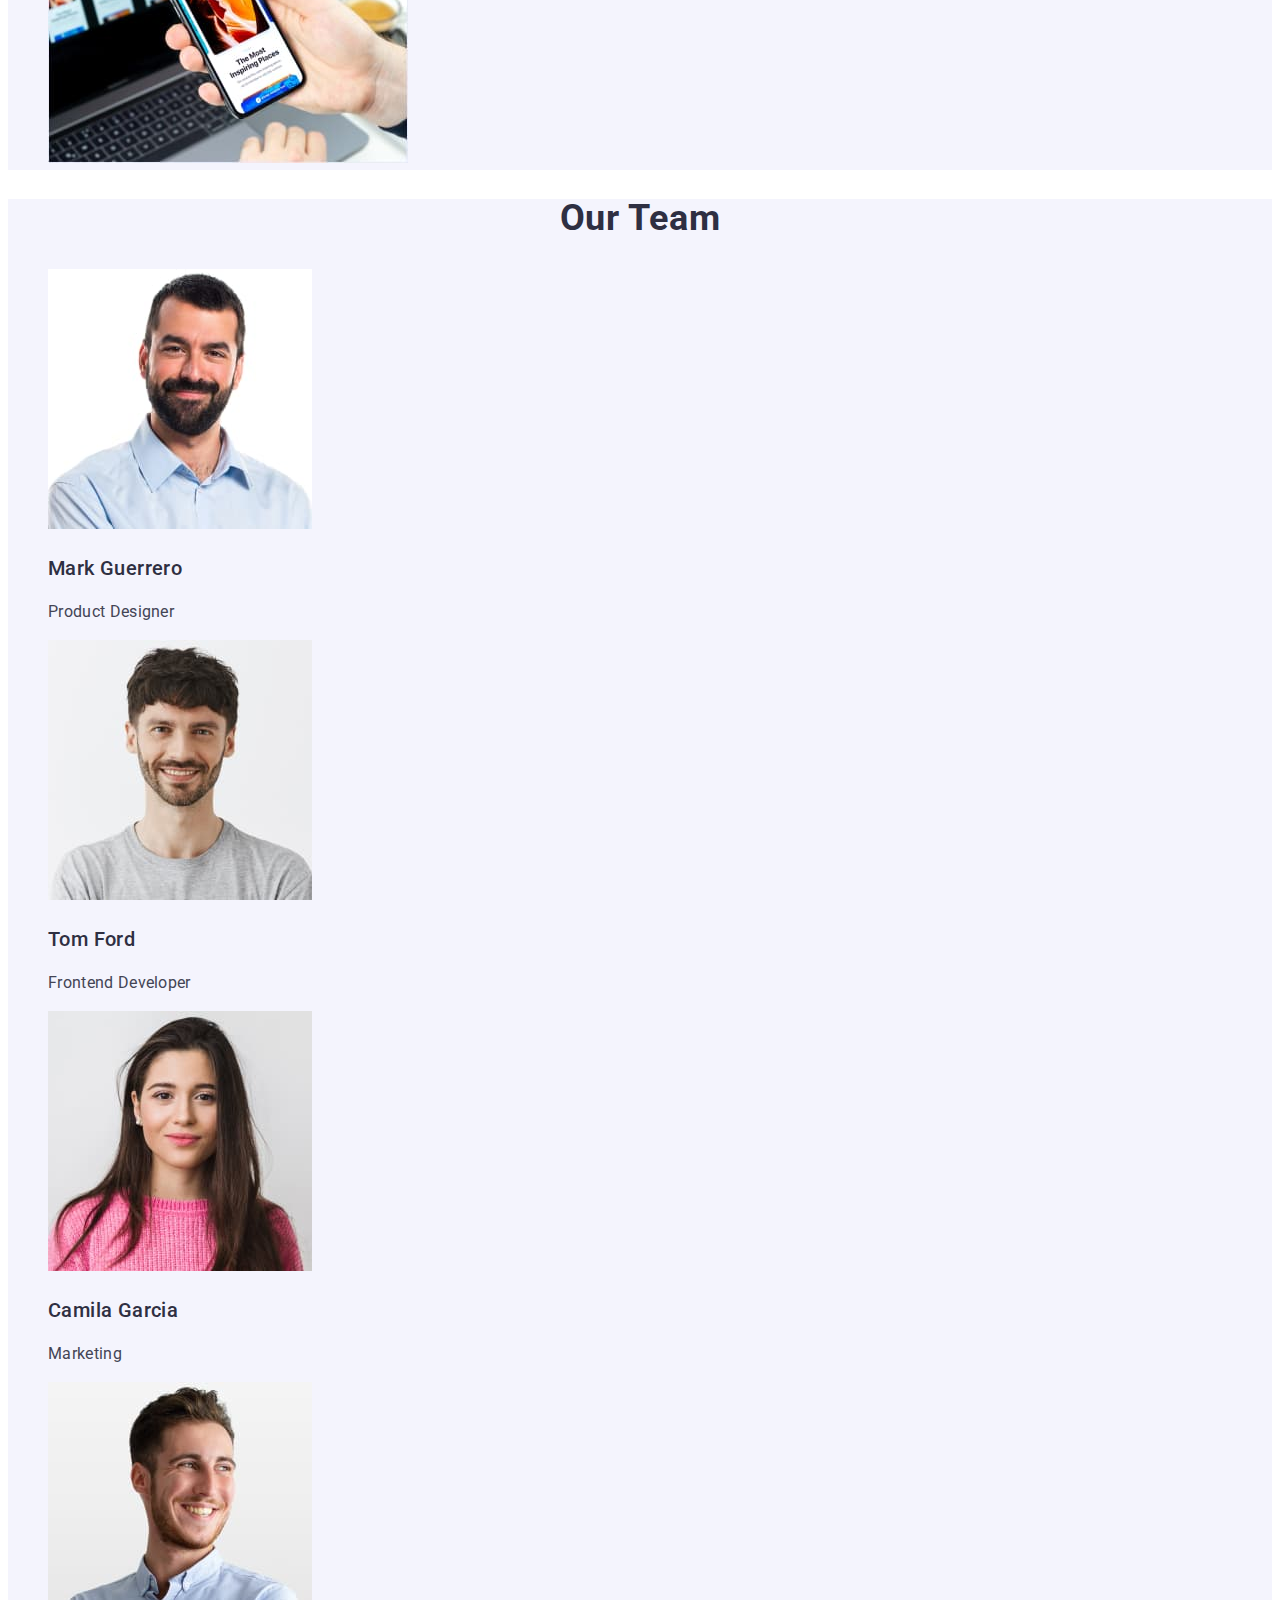
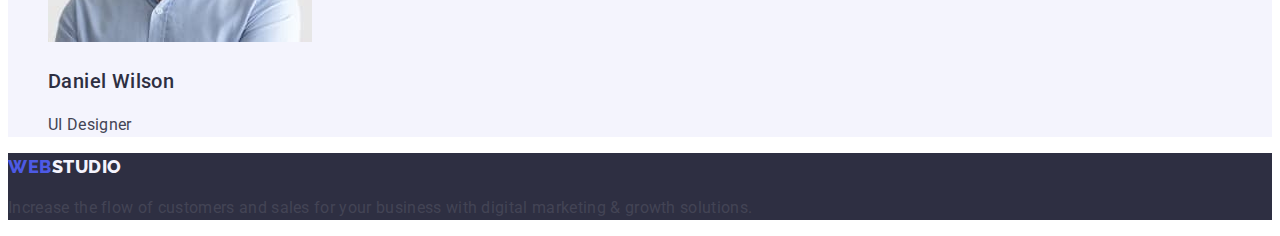
==== commit 663457b1: "summary" ====
--- a/index.html
+++ b/index.html
@@ -111,22 +111,22 @@
         <ul class="list">
           <li>
             <img src="./images/teamcard7.jpg" alt="Mark Guerrero" width="264" />
-            <h3 class="bah">Mark Guerrero</h3>
+            <h3 class="bap">Mark Guerrero</h3>
             <p class="pap">Product Designer</p>
           </li>
           <li>
             <img src="./images/teamcard3.jpg" alt="Tom Ford" width="264" />
-            <h3 class="bah">Tom Ford</h3>
+            <h3 class="bap">Tom Ford</h3>
             <p class="pap">Frontend Developer</p>
           </li>
           <li>
             <img src="./images/teamcard2.jpg" alt="Camila Garcia" width="264" />
-            <h3 class="bah">Camila Garcia</h3>
+            <h3 class="bap">Camila Garcia</h3>
             <p class="pap">Marketing</p>
           </li>
           <li>
             <img src="./images/teamcard4.jpg" alt="Daniel Wilson" width="264" />
-            <h3 class="bah">Daniel Wilson</h3>
+            <h3 class="bap">Daniel Wilson</h3>
             <p class="pap">UI Designer</p>
           </li>
         </ul>
--- a/css/style.css
+++ b/css/style.css
@@ -23,7 +23,8 @@
     --color-title-1: #2e2f42;
     --footer-text-color: #F4F4FD;
     --footer--color-2: #4d5ae5;
-
+    --footer-text-color: #F4F4FD;
+    --main-title: #2e2f42;
 }
 body{
    font-family: "Roboto", sans-serif;
@@ -41,7 +42,6 @@
         font-family: "Raleway", sans-serif;
         color: var(--link--color, #2e2f42);
         text-decoration: none;
-        color: #f4f4fd;
         color: var(--ocean, #4d5ae5);
     
 }
@@ -67,6 +67,14 @@
     letter-spacing: 0.03em;
     text-transform: uppercase;
     color: var(--ocean, #4d5ae5);
+}
+.ffe{
+            font-family: 'Raleway', sans-serif;
+            font-weight: 800;
+            font-size: 18px;
+            line-height: 1.17;
+            letter-spacing: 0.03em;
+            text-transform: uppercase;
 }
 .stu{
 
@@ -108,6 +116,13 @@
     color: white;
    
 }
+  .inc{
+
+            line-height: 1.5;
+            color: var(--footer-text-color #F4F4FD);
+            letter-spacing: 0.02em;
+        
+  }
 
 
 .pap{
@@ -156,24 +171,8 @@
     letter-spacing: 0.02em;
     
 }
-.ffe{
-    
-    font-family: 'Raleway', sans-serif;
-    font-weight: 800;
-    font-size: 18px;
-    line-height: 1.17;
-    letter-spacing: 0.03em;
-    text-transform: uppercase;
-    background-color: var(--footer-bg-color, #2e2f42);
-    color: var(--footer--color-2, #4d5ae5);
-    color: #f4f4fd
-    
-}
-.inc{
-    line-height: 1.5;
-    color: var(--footer-text-color #F4F4FD);
-    letter-spacing: 0.02em;
-}
+
+
 .add{
 
 font-size: 16px;
@@ -380,10 +379,9 @@
             font-size: 16px;
             line-height: 1.5;
             letter-spacing: 0.02em;
-            --iris: #434455;
-            background-color: #4D5AE5;
+ 
             color: var(--text-color, #2e2f42);
-            color: #ffffff;
+            
        
 }
 
@@ -409,7 +407,7 @@
 }
 .sec{
     background-color: #F4F4FD;
-    background-color: var(--section-bg-color, #2e2f42);
+    
 }
 .tio{
     background-color: #F4F4FD;
@@ -441,4 +439,11 @@
     text-align: center;
     letter-spacing: 0.02em;
     color: #ffffff;
+}
+.bap{
+    font-weight: 500;
+    font-size: 20px;
+    line-height: 1.2;
+    letter-spacing: 0.02em;
+    color: var(--main-title, #2e2f42);
 }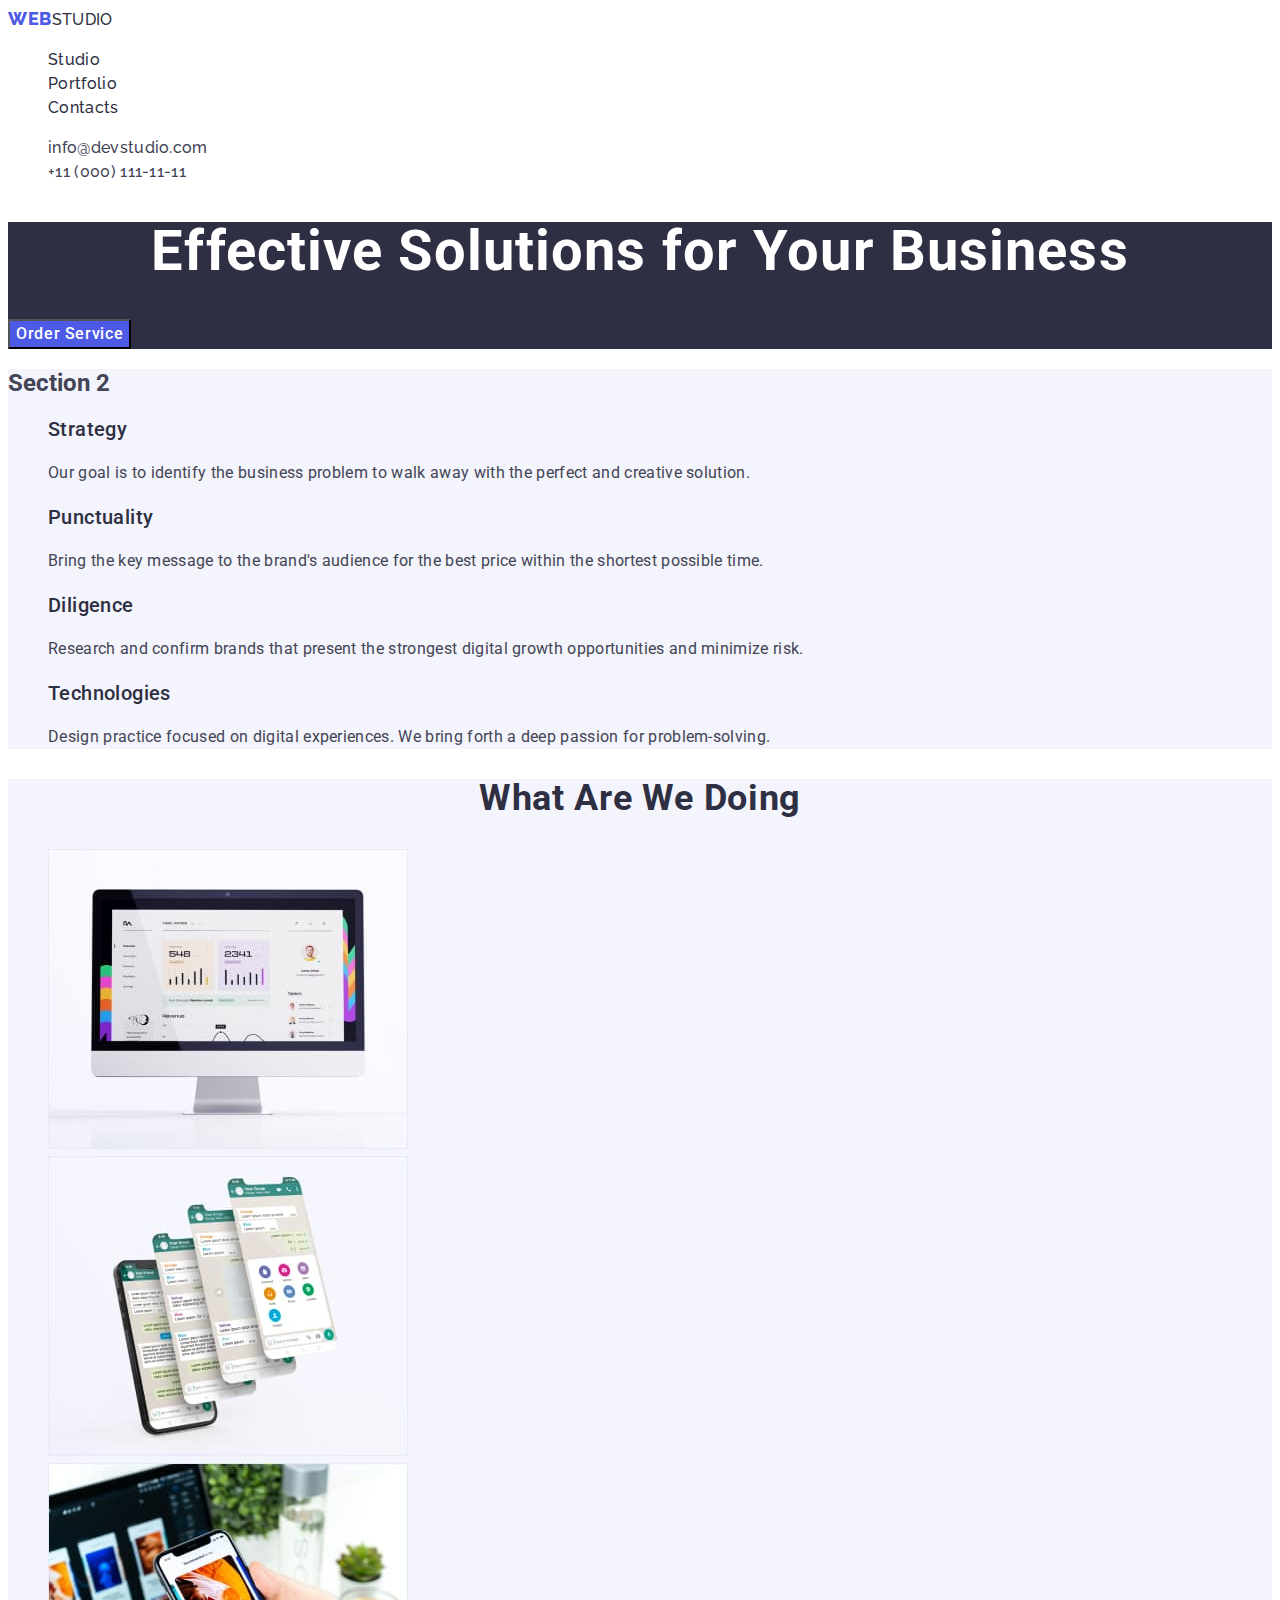
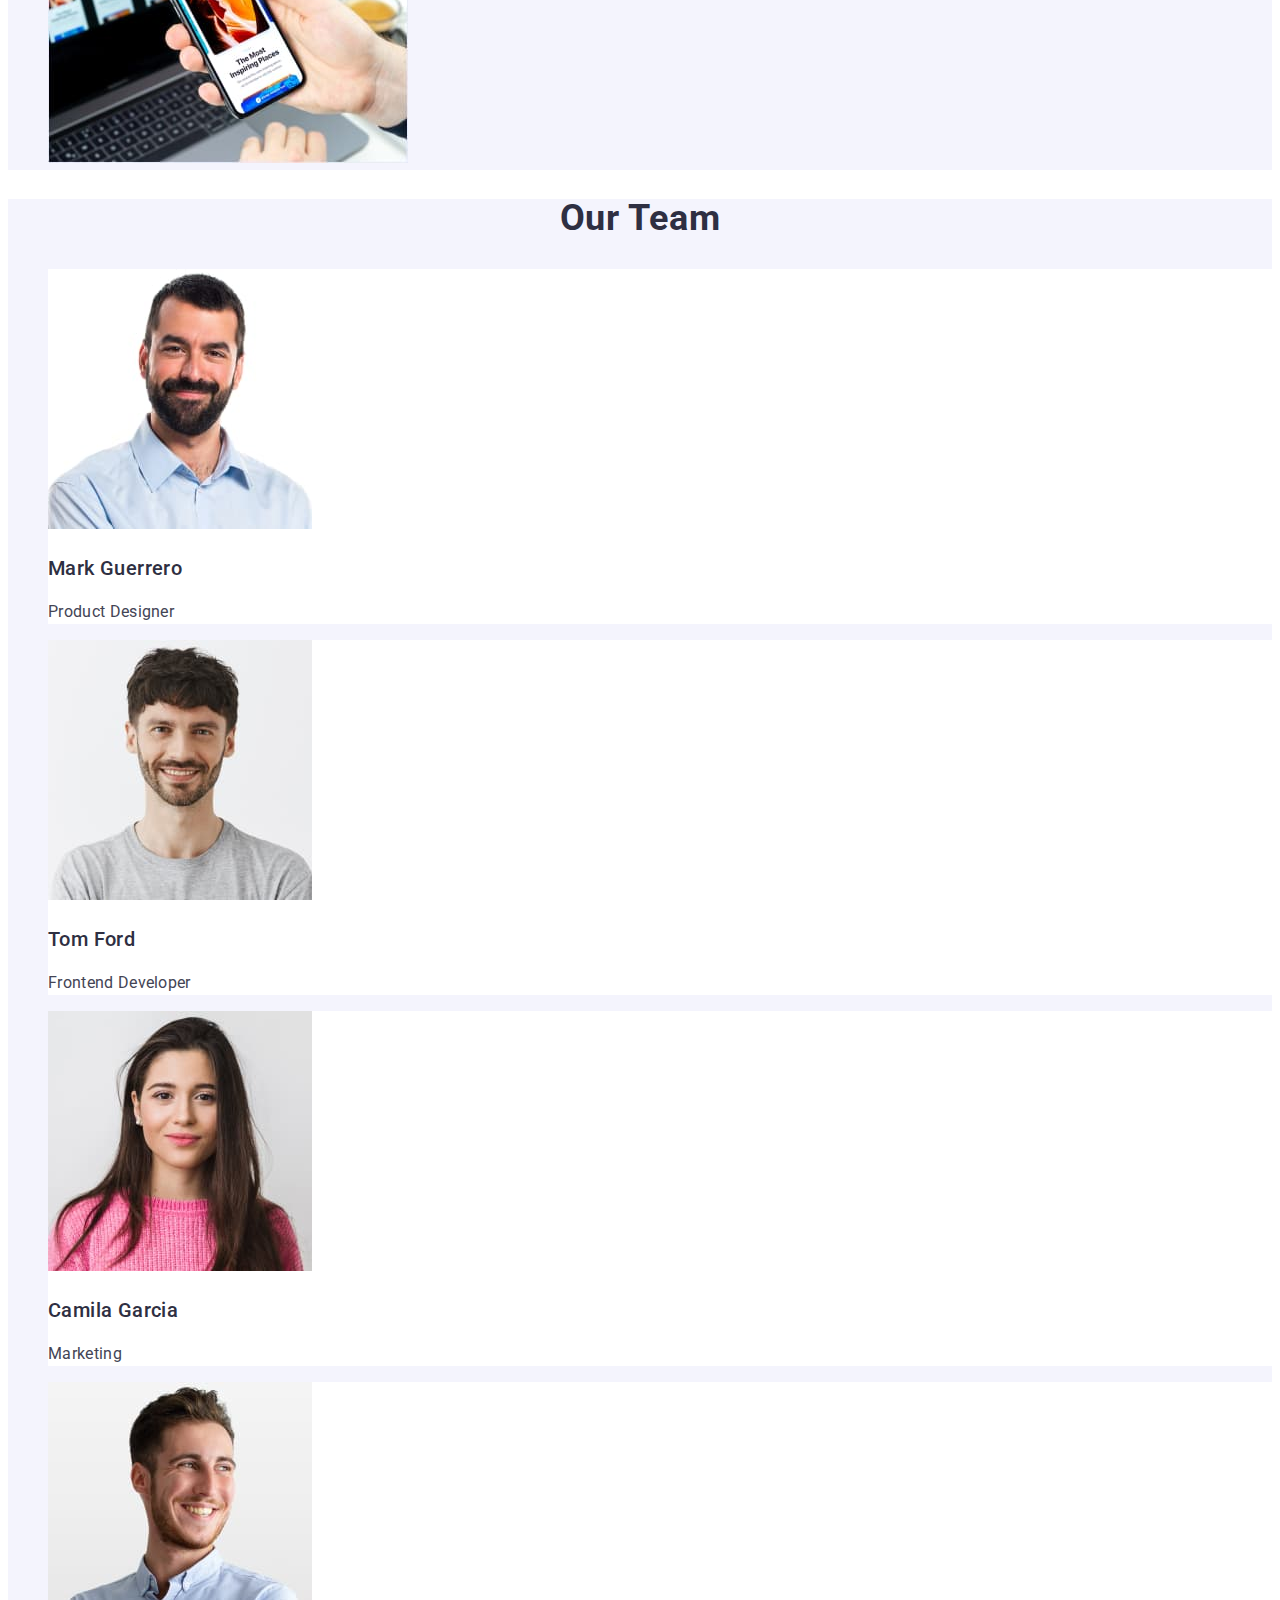
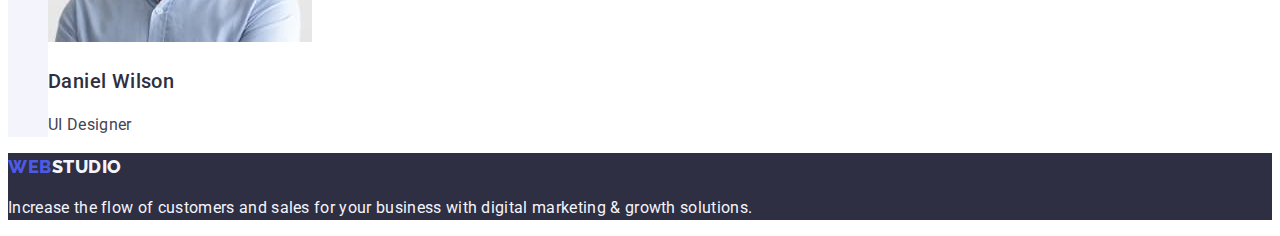
==== commit 16096835: "summary" ====
--- a/index.html
+++ b/index.html
@@ -45,7 +45,7 @@
       </address>
     </header>
     <main>
-      <section class="sec">
+      <section class="sec-1">
         <h1 class="eff">Effective Solutions for Your Business</h1>
         <button type="button" class="ann">Order Service</button>
       </section>
@@ -109,22 +109,22 @@
       <section class="sec">
         <h2 class="bah">Our Team</h2>
         <ul class="list">
-          <li>
+          <li class="ron">
             <img src="./images/teamcard7.jpg" alt="Mark Guerrero" width="264" />
             <h3 class="bap">Mark Guerrero</h3>
             <p class="pap">Product Designer</p>
           </li>
-          <li>
+          <li class="ron">
             <img src="./images/teamcard3.jpg" alt="Tom Ford" width="264" />
             <h3 class="bap">Tom Ford</h3>
             <p class="pap">Frontend Developer</p>
           </li>
-          <li>
+          <li class="ron">
             <img src="./images/teamcard2.jpg" alt="Camila Garcia" width="264" />
             <h3 class="bap">Camila Garcia</h3>
             <p class="pap">Marketing</p>
           </li>
-          <li>
+          <li class="ron">
             <img src="./images/teamcard4.jpg" alt="Daniel Wilson" width="264" />
             <h3 class="bap">Daniel Wilson</h3>
             <p class="pap">UI Designer</p>
--- a/css/style.css
+++ b/css/style.css
@@ -1,11 +1,11 @@
 :root{
     --iris-hover: #6E78F0;
-    --iris: #4D5AE5;
+    
     --navyblue: #2E2F42;
     --slate: #434455;
     --iris: #434455;
     --footer-bg-color: #2e2f42;
-    --iris: #2e2f42;
+  
     --text-color: #2e2f42;
     --title-color: #2e2f42;
     --logo-text-color: #4d5ae5;
@@ -14,16 +14,16 @@
     --ocean: #4d5ae5;
     --button-bg-color: #F4F4FD;
     --background-body: #FFFFFF;
-    --main-title: #2e2f42;
+   
     --description: #434455;
     --header-color: #434455;
     --stu-color: #2e2f42;
     --section-bg-color: #2e2f42;
     --link--color: #2e2f42;
     --color-title-1: #2e2f42;
-    --footer-text-color: #F4F4FD;
+    
     --footer--color-2: #4d5ae5;
-    --footer-text-color: #F4F4FD;
+    --original-title: #F4F4FD;
     --main-title: #2e2f42;
 }
 body{
@@ -119,11 +119,16 @@
   .inc{
 
             line-height: 1.5;
-            color: var(--footer-text-color #F4F4FD);
+            color: var(--original-title);
             letter-spacing: 0.02em;
         
   }
-
+.ron{
+    background-color: #FFFFFF;
+}
+.sec-1{
+    background-color: var(--section-bg-color, #2e2f42);
+}
 
 .pap{
     font-size: 16px;
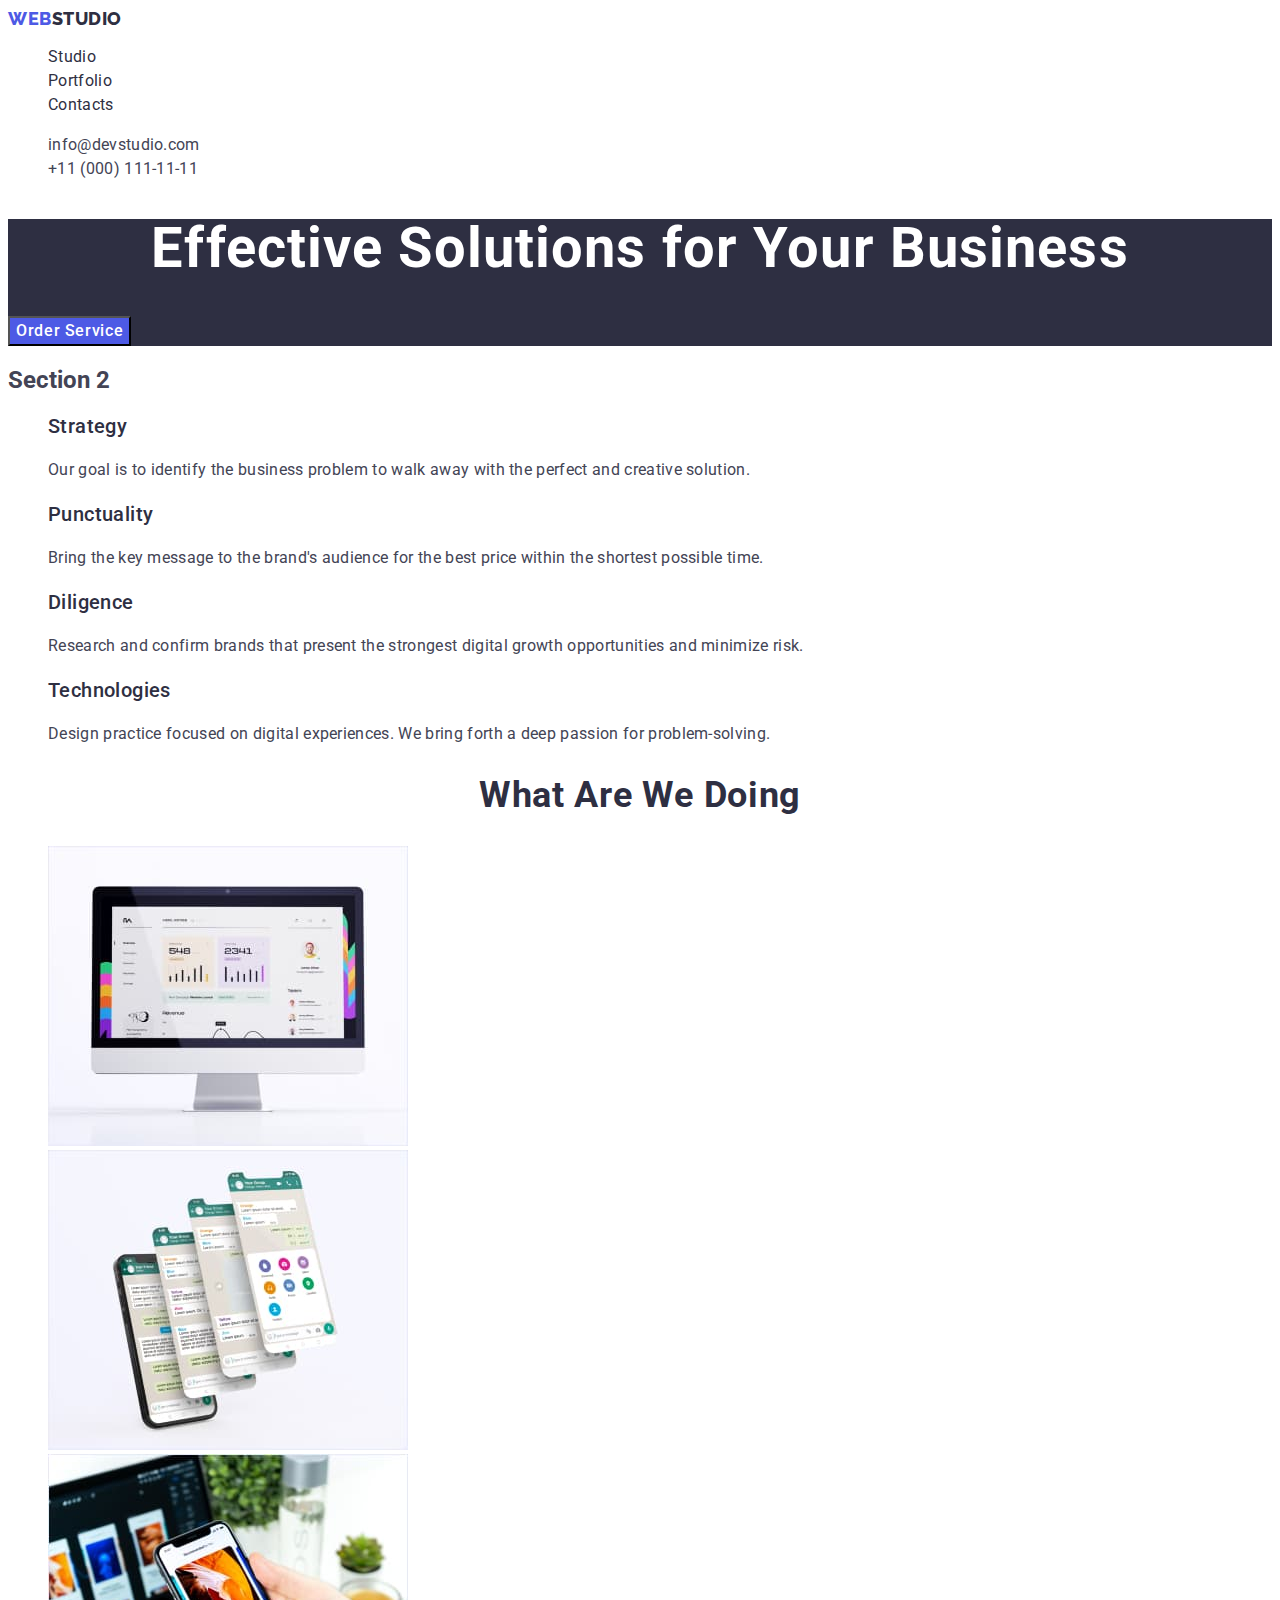
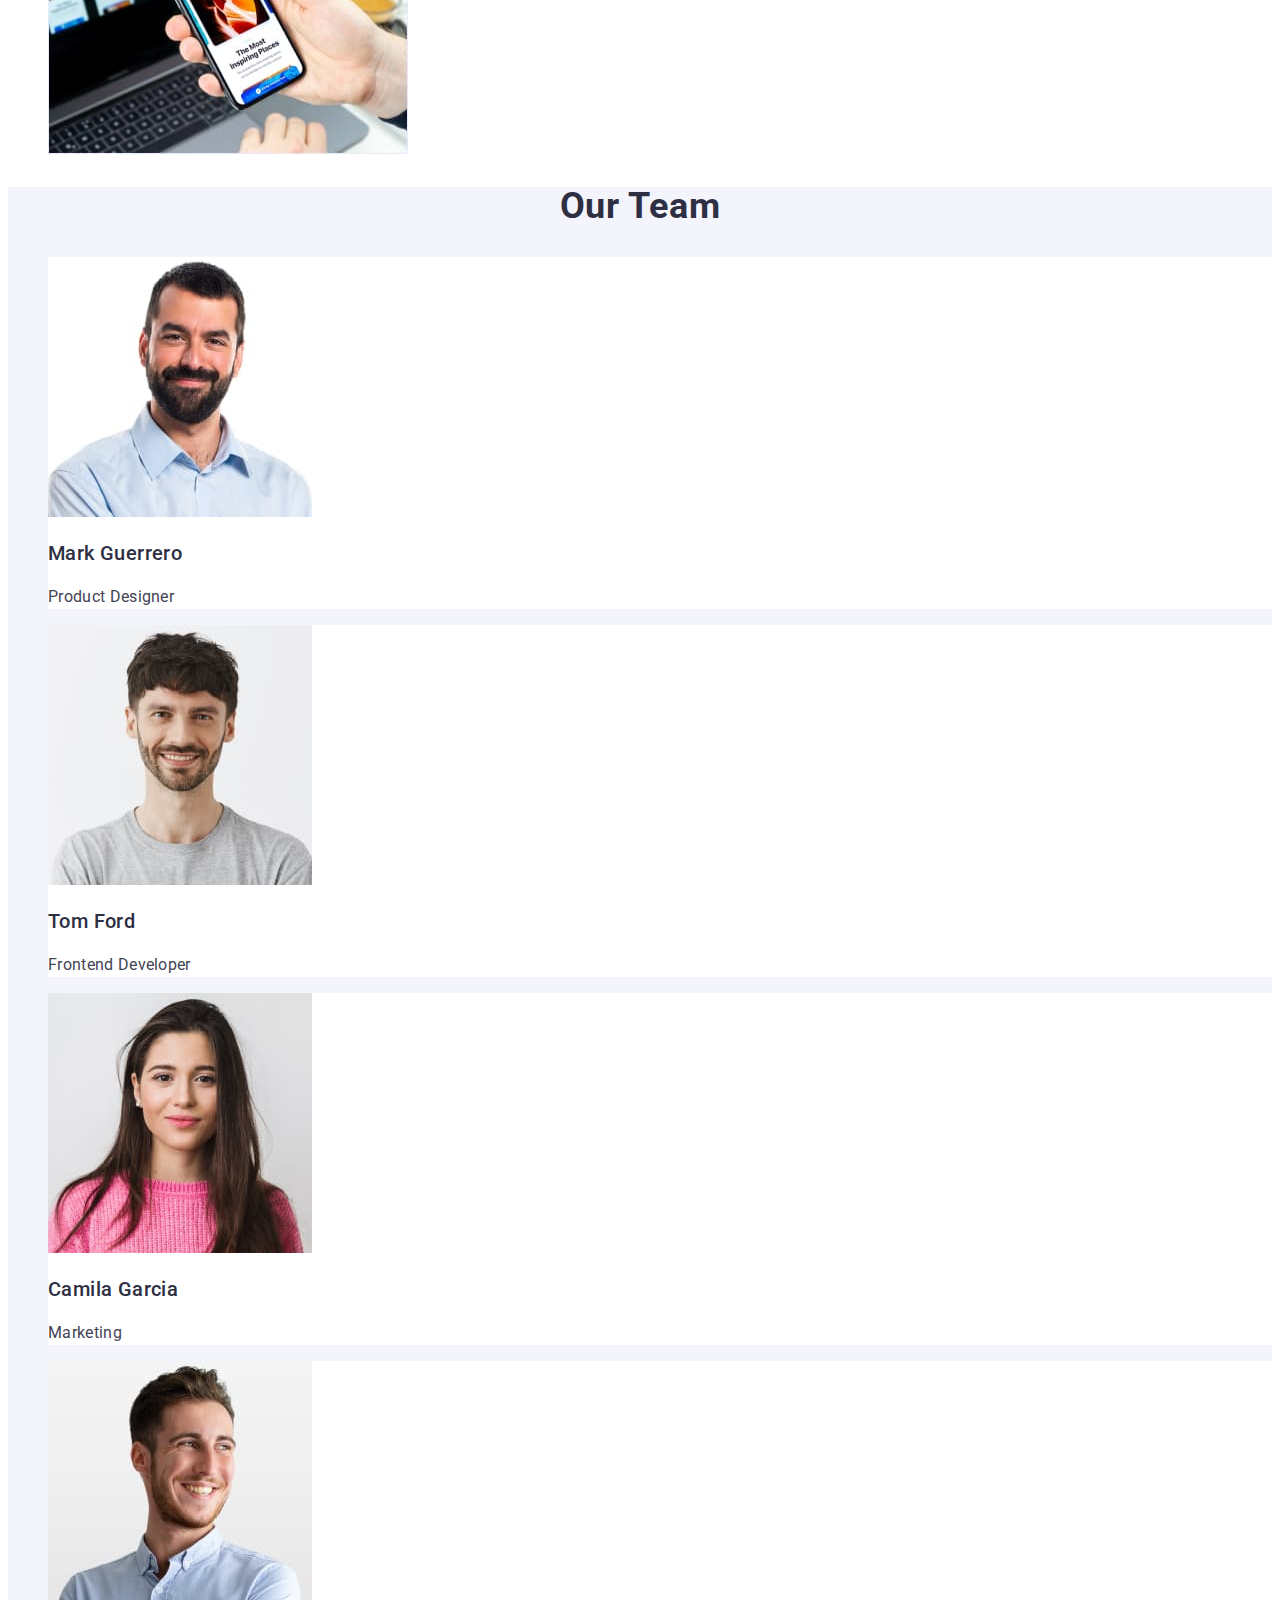
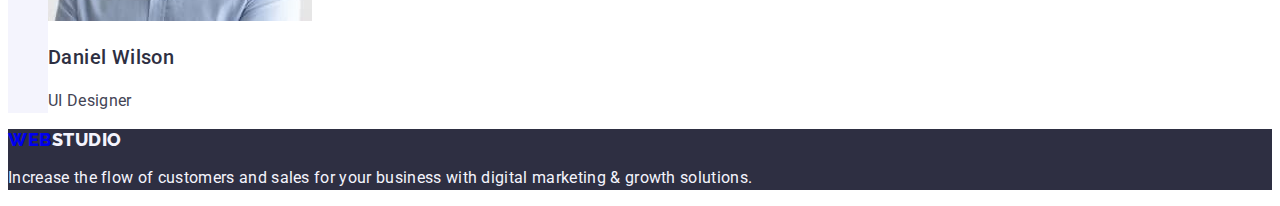
==== commit 260aa456: "summary" ====
--- a/index.html
+++ b/index.html
@@ -5,12 +5,6 @@
     <meta http-equiv="X-UA-Compatible" content="IE=edge" />
     <meta name="viewport" content="width=device-width, initial-scale=1.0" />
     <link rel="stylesheet" href="css/style.css" />
-    <link rel="preconnect" href="https://fonts.googleapis.com" />
-    <link rel="preconnect" href="https://fonts.gstatic.com" crossorigin />
-    <link
-      href="https://fonts.googleapis.com/css2?family=Raleway:wght@800&family=Roboto:wght@400;500;700&display=swap"
-      rel="stylesheet"
-    />
     <link rel="preconnect" href="https://fonts.googleapis.com" />
     <link rel="preconnect" href="https://fonts.gstatic.com" crossorigin />
     <link
@@ -45,12 +39,12 @@
       </address>
     </header>
     <main>
-      <section class="sec-1">
+      <section class="baj">
         <h1 class="eff">Effective Solutions for Your Business</h1>
         <button type="button" class="ann">Order Service</button>
       </section>
 
-      <section class="sec">
+      <section>
         <h2>Section 2</h2>
 
         <ul class="list">
@@ -88,7 +82,7 @@
         </ul>
       </section>
 
-      <section class="sec">
+      <section>
         <h2 class="bah">What are we doing</h2>
         <ul class="list">
           <li>
--- a/css/style.css
+++ b/css/style.css
@@ -30,19 +30,12 @@
    font-family: "Roboto", sans-serif;
    color: #434455;
    background-color: var(--background-body);
+   font-size: 16px;
 }
 
 .link {
-    
-        font-weight: 500;
-        font-size: 16px;
-        line-height: 1.5;
-        letter-spacing: 0.02em;
-        --iris: #434455;
-        font-family: "Raleway", sans-serif;
-        color: var(--link--color, #2e2f42);
-        text-decoration: none;
-        color: var(--ocean, #4d5ae5);
+
+    text-decoration: none;
     
 }
 
@@ -79,14 +72,8 @@
 .stu{
 
    
-    font-weight: 500;
-    font-size: 16px;
-    line-height: 1.5;
-    letter-spacing: 0.02em;
-    --iris: #434455;
-    font-family: "Raleway", sans-serif;
     color: var(--stu-color, #2e2f42);
-    text-decoration: none;
+   
 
 }
 
@@ -126,7 +113,7 @@
 .ron{
     background-color: #FFFFFF;
 }
-.sec-1{
+.baj{
     background-color: var(--section-bg-color, #2e2f42);
 }
 
@@ -157,10 +144,9 @@
     
 }
 .list{
+
     list-style: none;
-    font-size: 16px;
-    line-height: 1.5;
-    letter-spacing: 0.02em;
+
     
 
 }
